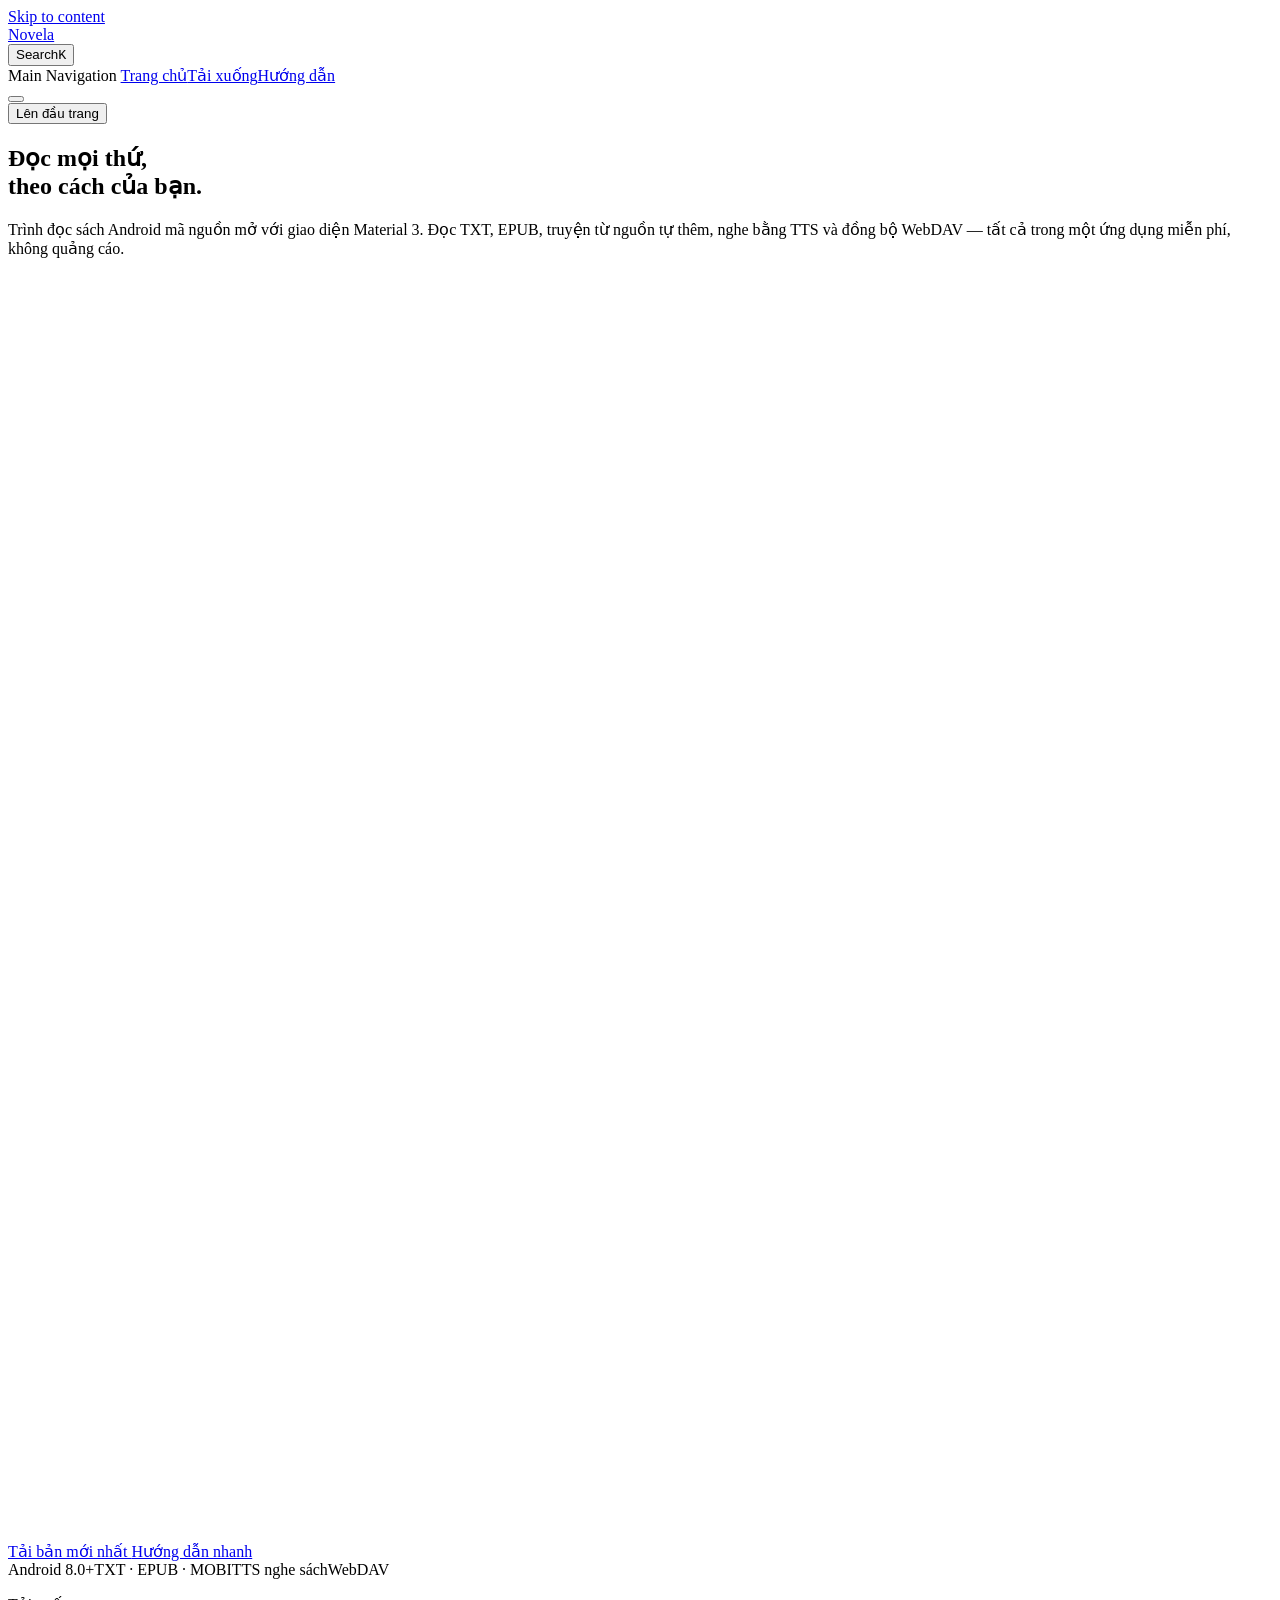
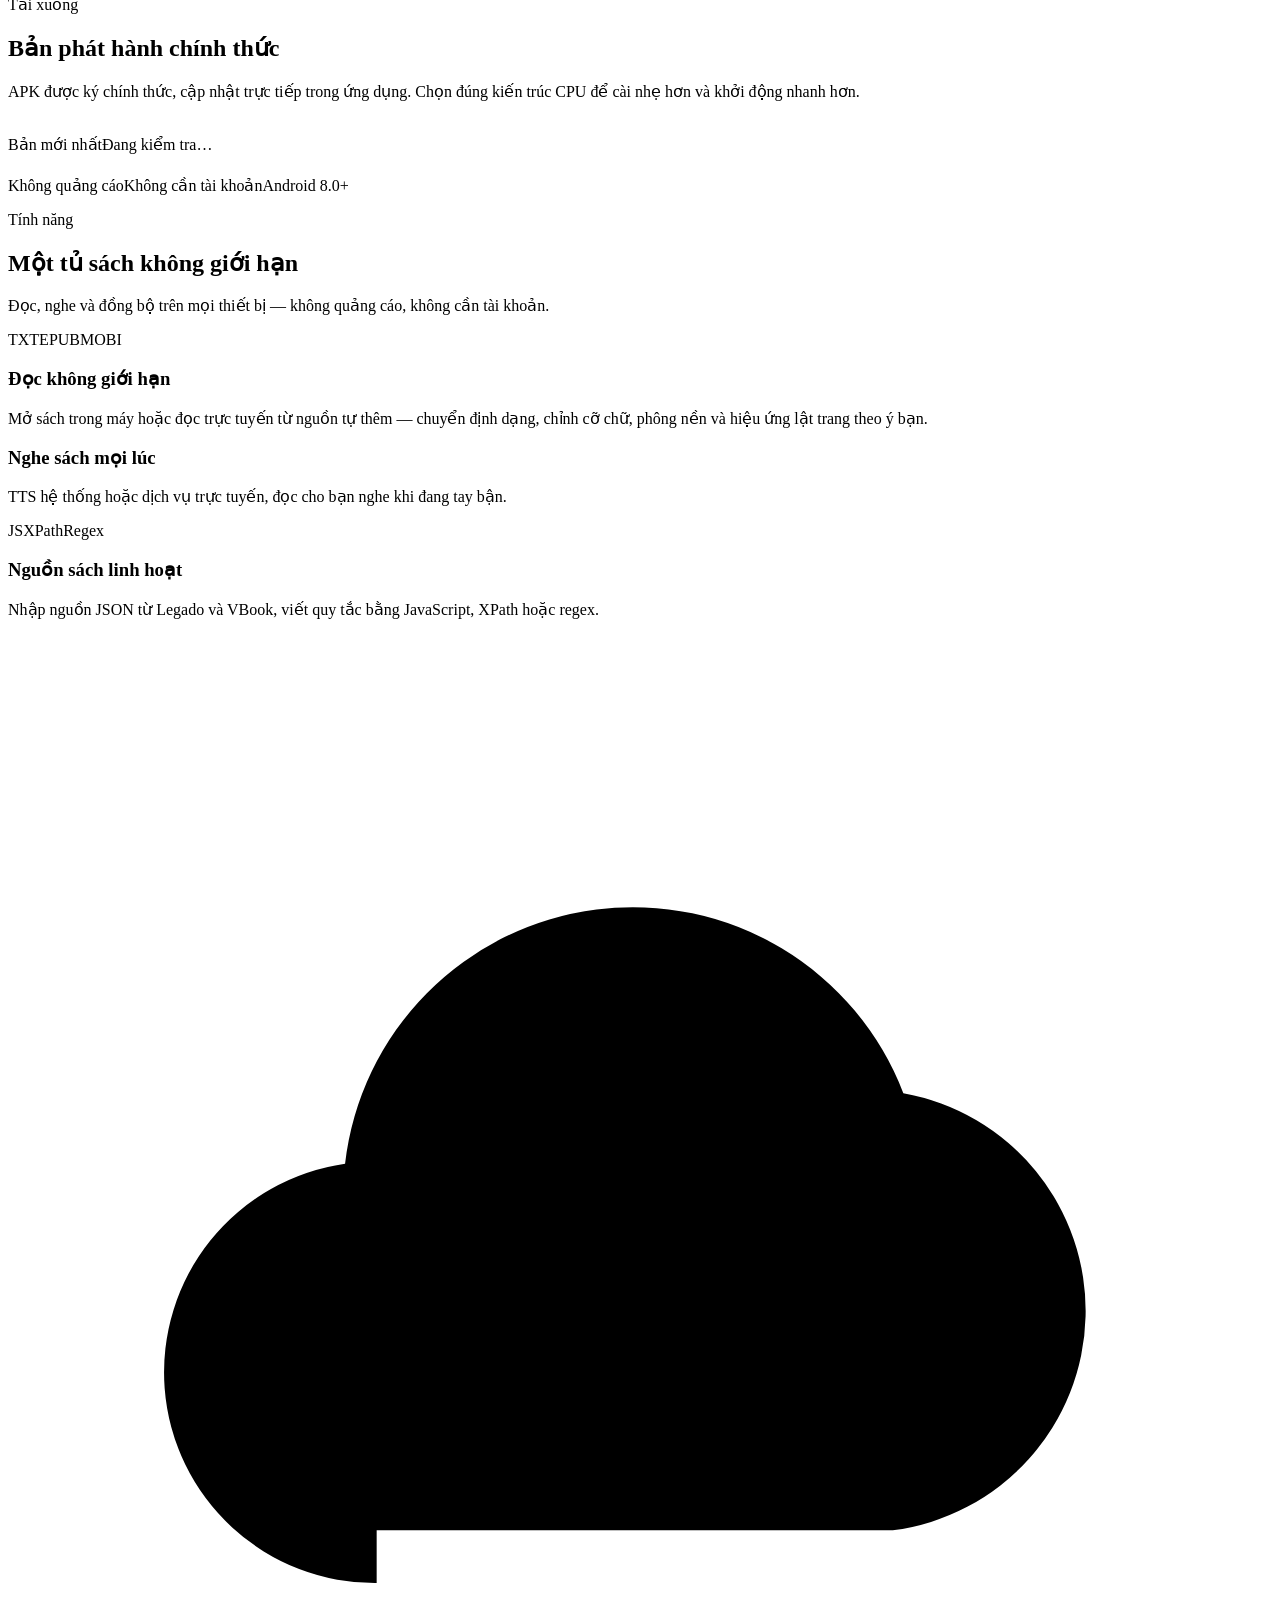
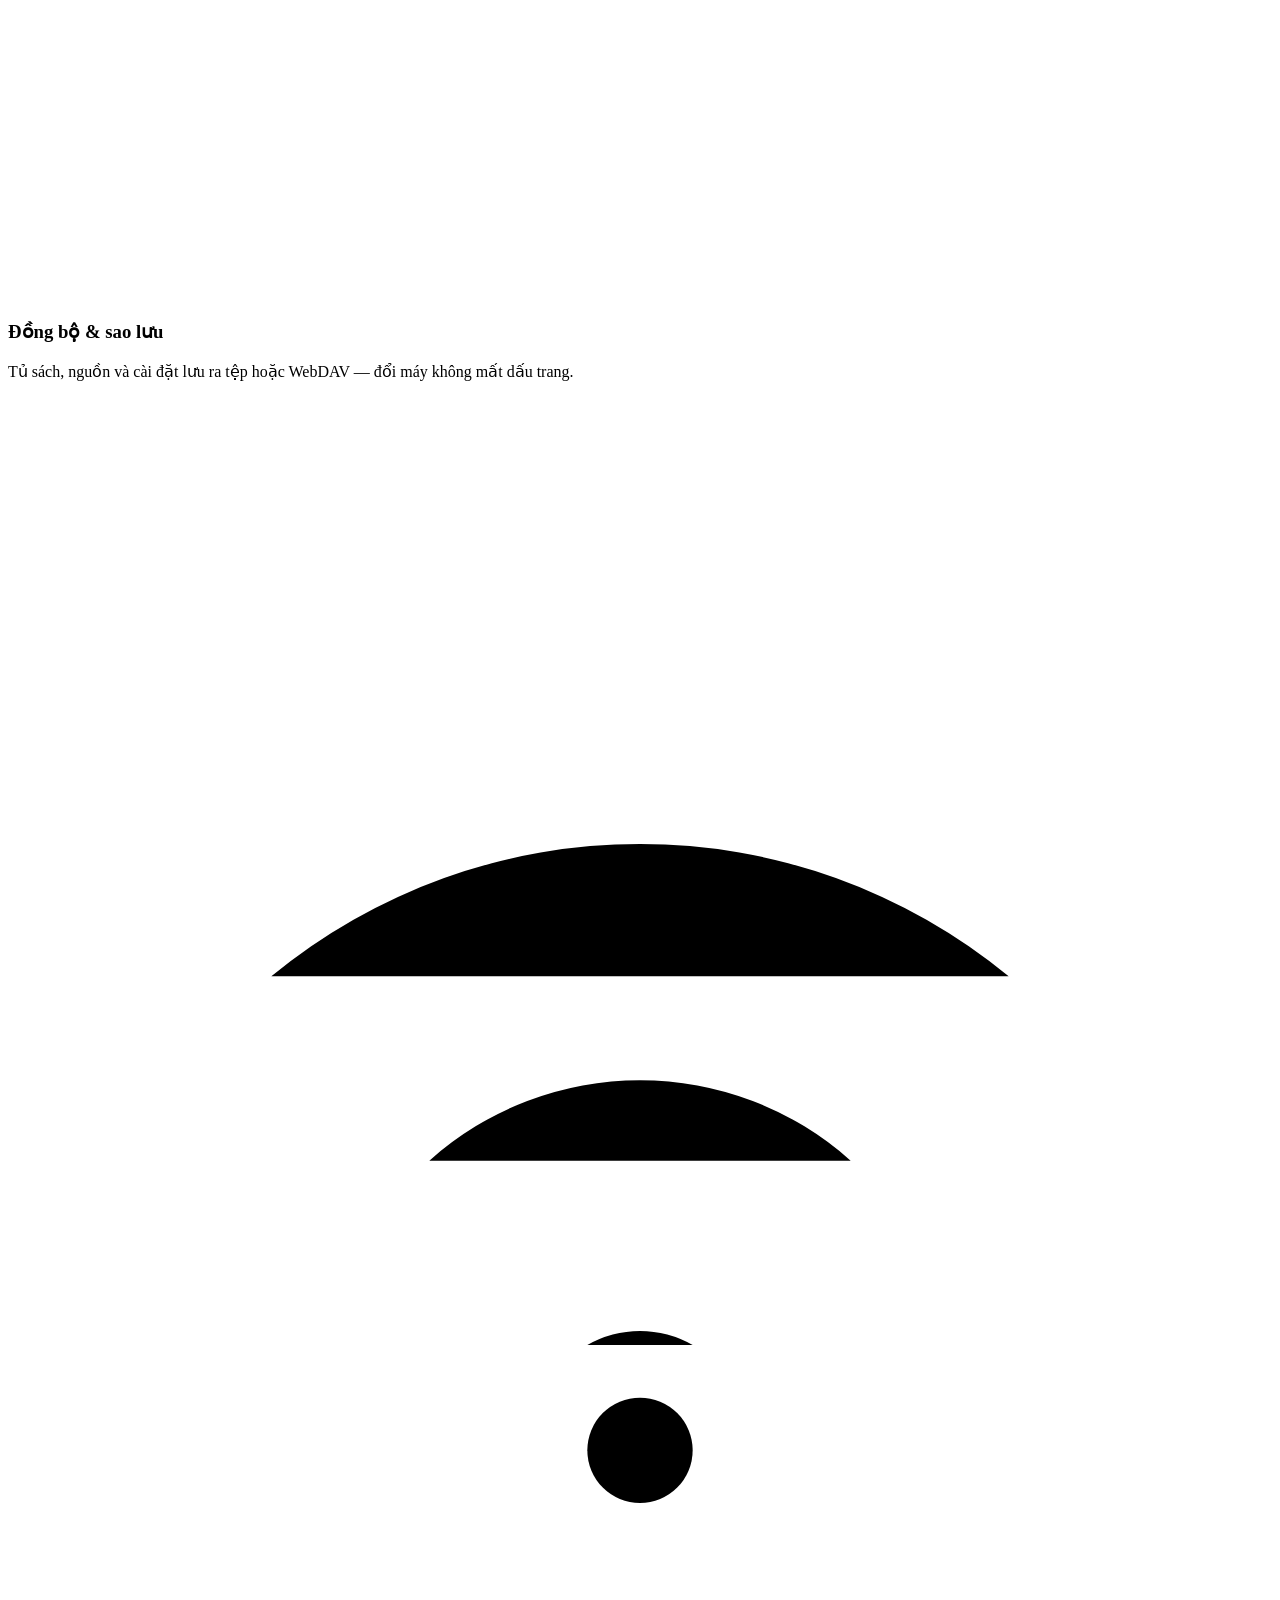
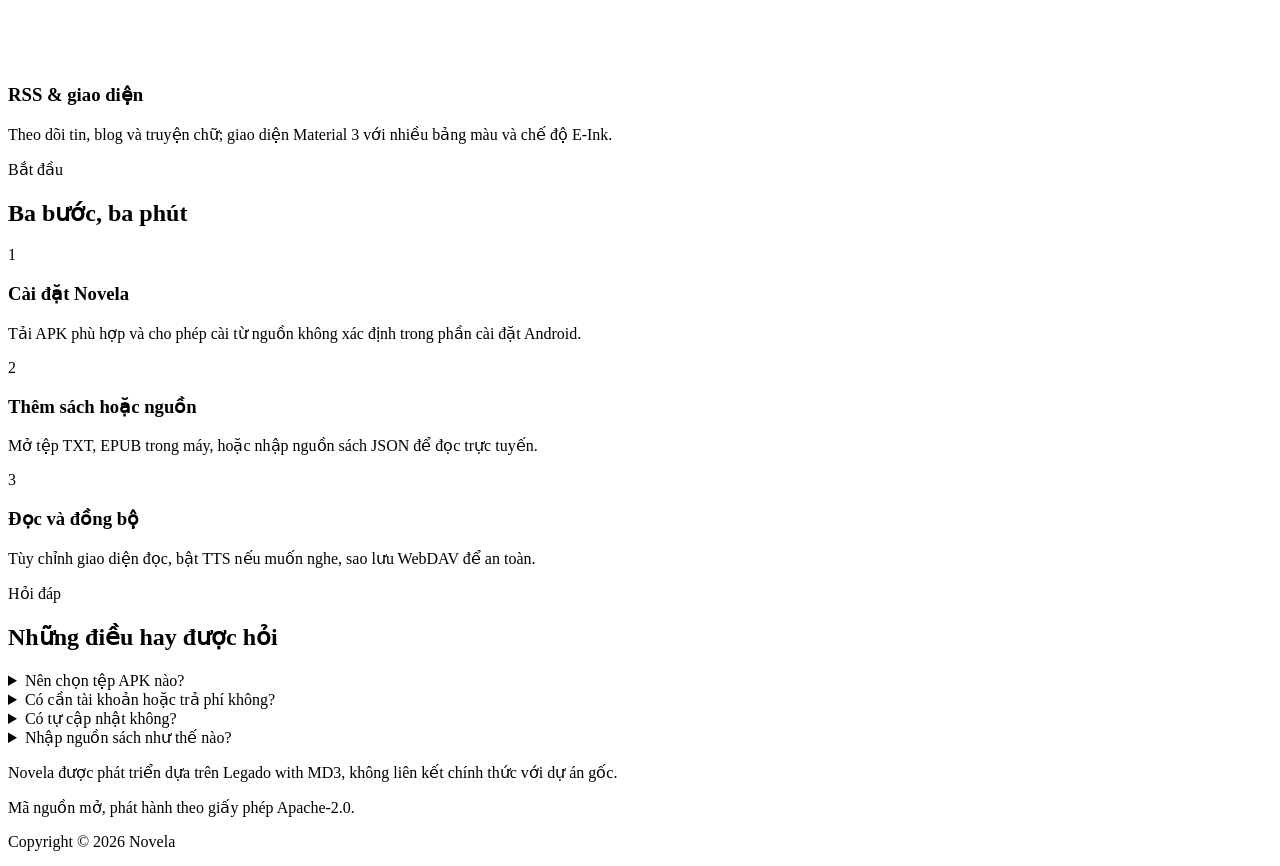
==== index.html @ 4a3eea5a "deploy: 1e1b2d13a7cb33dbf49ea534e05d62e4d30c5ebe hongtrantiende/Novela@1e1b2d13a7cb33dbf49ea534e05d6" ====
<!DOCTYPE html>
<html lang="vi" dir="ltr">
  <head>
    <meta charset="utf-8">
    <meta name="viewport" content="width=device-width,initial-scale=1">
    <title>Novela</title>
    <meta name="description" content="Novela — trình đọc sách Android mã nguồn mở, giao diện Material 3, hỗ trợ TXT, EPUB, nguồn sách tùy chỉnh, RSS, TTS và WebDAV.">
    <meta name="generator" content="VitePress v1.6.4">
    <link rel="preload stylesheet" href="/novela-app/assets/style.BL1ru2hk.css" as="style">
    <link rel="preload stylesheet" href="/novela-app/vp-icons.css" as="style">
    
    <script type="module" src="/novela-app/assets/app.DC7sbds7.js"></script>
    <link rel="preload" href="/novela-app/assets/inter-roman-latin.Di8DUHzh.woff2" as="font" type="font/woff2" crossorigin="">
    <link rel="modulepreload" href="/novela-app/assets/chunks/theme.BxGhHaJ1.js">
    <link rel="modulepreload" href="/novela-app/assets/chunks/framework.BSpkaxTm.js">
    <link rel="modulepreload" href="/novela-app/assets/index.md.KZwaTsbX.lean.js">
    <link rel="icon" type="image/svg+xml" href="/novela-app/favicon.svg">
    <meta name="theme-color" content="#980824">
    <meta property="og:type" content="website">
    <meta property="og:title" content="Novela">
    <meta property="og:description" content="Trình đọc sách Android mã nguồn mở. Đọc mọi thứ, theo cách của bạn.">
    <link rel="preconnect" href="https://fonts.googleapis.com">
    <link rel="preconnect" href="https://fonts.gstatic.com" crossorigin="">
    <link rel="stylesheet" href="https://fonts.googleapis.com/css2?family=Be+Vietnam+Pro:wght@400;500;600;700&amp;family=Fraunces:opsz,wght@9..144,500;9..144,600;9..144,700&amp;display=swap">
    <script id="check-mac-os">document.documentElement.classList.toggle("mac",/Mac|iPhone|iPod|iPad/i.test(navigator.platform));</script>
  </head>
  <body>
    <div id="app"><div class="Layout" data-v-d8b57b2d><!--[--><!--]--><!--[--><span tabindex="-1" data-v-fcbfc0e0></span><a href="#VPContent" class="VPSkipLink visually-hidden" data-v-fcbfc0e0>Skip to content</a><!--]--><!----><header class="VPNav" data-v-d8b57b2d data-v-7ad780c2><div class="VPNavBar" data-v-7ad780c2 data-v-9fd4d1dd><div class="wrapper" data-v-9fd4d1dd><div class="container" data-v-9fd4d1dd><div class="title" data-v-9fd4d1dd><div class="VPNavBarTitle" data-v-9fd4d1dd data-v-9f43907a><a class="title" href="/novela-app/" data-v-9f43907a><!--[--><!--]--><!--[--><img class="VPImage logo" src="/novela-app/logo.svg" alt data-v-ab19afbb><!--]--><span data-v-9f43907a>Novela</span><!--[--><!--]--></a></div></div><div class="content" data-v-9fd4d1dd><div class="content-body" data-v-9fd4d1dd><!--[--><!--]--><div class="VPNavBarSearch search" data-v-9fd4d1dd><!--[--><!----><div id="local-search"><button type="button" class="DocSearch DocSearch-Button" aria-label="Search"><span class="DocSearch-Button-Container"><span class="vp-icon DocSearch-Search-Icon"></span><span class="DocSearch-Button-Placeholder">Search</span></span><span class="DocSearch-Button-Keys"><kbd class="DocSearch-Button-Key"></kbd><kbd class="DocSearch-Button-Key">K</kbd></span></button></div><!--]--></div><nav aria-labelledby="main-nav-aria-label" class="VPNavBarMenu menu" data-v-9fd4d1dd data-v-afb2845e><span id="main-nav-aria-label" class="visually-hidden" data-v-afb2845e> Main Navigation </span><!--[--><!--[--><a class="VPLink link VPNavBarMenuLink active" href="/novela-app/" tabindex="0" data-v-afb2845e data-v-815115f5><!--[--><span data-v-815115f5>Trang chủ</span><!--]--></a><!--]--><!--[--><a class="VPLink link VPNavBarMenuLink" href="/novela-app/download.html" tabindex="0" data-v-afb2845e data-v-815115f5><!--[--><span data-v-815115f5>Tải xuống</span><!--]--></a><!--]--><!--[--><a class="VPLink link VPNavBarMenuLink" href="/novela-app/guide/" tabindex="0" data-v-afb2845e data-v-815115f5><!--[--><span data-v-815115f5>Hướng dẫn</span><!--]--></a><!--]--><!--]--></nav><!----><!----><!----><!----><!--[--><!--]--><button type="button" class="VPNavBarHamburger hamburger" aria-label="mobile navigation" aria-expanded="false" aria-controls="VPNavScreen" data-v-9fd4d1dd data-v-6bee1efd><span class="container" data-v-6bee1efd><span class="top" data-v-6bee1efd></span><span class="middle" data-v-6bee1efd></span><span class="bottom" data-v-6bee1efd></span></span></button></div></div></div></div><div class="divider" data-v-9fd4d1dd><div class="divider-line" data-v-9fd4d1dd></div></div></div><!----></header><div class="VPLocalNav empty fixed" data-v-d8b57b2d data-v-2488c25a><div class="container" data-v-2488c25a><!----><div class="VPLocalNavOutlineDropdown" style="--vp-vh:0px;" data-v-2488c25a data-v-6b867909><button data-v-6b867909>Lên đầu trang</button><!----></div></div></div><!----><div class="VPContent" id="VPContent" data-v-d8b57b2d data-v-9a6c75ad><div class="VPPage" data-v-9a6c75ad><!--[--><!--]--><div style="position:relative;"><div><section class="novela-hero"><div class="novela-wrap novela-hero-single"><h1> Đọc mọi thứ,<br><span class="h-accent">theo cách của bạn.</span></h1><p class="h-sub"> Trình đọc sách Android mã nguồn mở với giao diện Material 3. Đọc TXT, EPUB, truyện từ nguồn tự thêm, nghe bằng TTS và đồng bộ WebDAV — tất cả trong một ứng dụng miễn phí, không quảng cáo. </p><div class="h-actions"><a href="/novela-app/download" class="novela-btn primary"><svg viewBox="0 0 24 24" aria-hidden="true"><path d="M12 3v12m0 0 4.5-4.5M12 15l-4.5-4.5M5 20h14"></path></svg> Tải bản mới nhất </a><a href="/novela-app/guide/" class="novela-btn ghost">Hướng dẫn nhanh</a></div><div class="novela-chips"><span class="novela-chip">Android 8.0+</span><span class="novela-chip">TXT · EPUB · MOBI</span><span class="novela-chip">TTS nghe sách</span><span class="novela-chip">WebDAV</span></div></div></section><section class="novela-section" id="tai-xuong"><div class="novela-wrap"><div class="novela-head n-reveal"><p class="eyebrow">Tải xuống</p><h2>Bản phát hành chính thức</h2><p class="lead"> APK được ký chính thức, cập nhật trực tiếp trong ứng dụng. Chọn đúng kiến trúc CPU để cài nhẹ hơn và khởi động nhanh hơn. </p></div><div class="n-reveal" style="--d:120ms;"><article class="rl-card" data-v-81e535d7><div class="rl-head" data-v-81e535d7><img class="rl-icon" src="/novela-app/logo.svg" alt="" data-v-81e535d7><div class="rl-ver" data-v-81e535d7><span class="rl-badge" data-v-81e535d7>Bản mới nhất</span><span class="rl-num" data-v-81e535d7>Đang kiểm tra…</span><!----></div></div><div class="rl-list" aria-hidden="true" data-v-81e535d7><!--[--><div class="rl-row rl-skeleton" data-v-81e535d7></div><div class="rl-row rl-skeleton" data-v-81e535d7></div><div class="rl-row rl-skeleton" data-v-81e535d7></div><!--]--></div></article></div><div class="novela-chips" style="margin-top:22px;"><span class="novela-chip">Không quảng cáo</span><span class="novela-chip">Không cần tài khoản</span><span class="novela-chip">Android 8.0+</span></div></div></section><section class="novela-section alt" id="tinh-nang"><div class="novela-wrap"><div class="novela-head n-reveal"><p class="eyebrow">Tính năng</p><h2>Một tủ sách không giới hạn</h2><p class="lead"> Đọc, nghe và đồng bộ trên mọi thiết bị — không quảng cáo, không cần tài khoản. </p></div><div class="novela-bento"><article class="nb-card wide n-reveal"><div class="nb-type"><span class="t1">TXT</span><span class="tdot"></span><span class="t2">EPUB</span><span class="tdot"></span><span class="t3">MOBI</span></div><h3>Đọc không giới hạn</h3><p>Mở sách trong máy hoặc đọc trực tuyến từ nguồn tự thêm — chuyển định dạng, chỉnh cỡ chữ, phông nền và hiệu ứng lật trang theo ý bạn.</p></article><article class="nb-card n-reveal" style="--d:70ms;"><div class="nb-eq"><i></i><i></i><i></i><i></i><i></i><i></i></div><h3>Nghe sách mọi lúc</h3><p>TTS hệ thống hoặc dịch vụ trực tuyến, đọc cho bạn nghe khi đang tay bận.</p></article><article class="nb-card n-reveal"><div class="nb-mono"><span>JS</span><span>XPath</span><span>Regex</span></div><h3>Nguồn sách linh hoạt</h3><p>Nhập nguồn JSON từ Legado và VBook, viết quy tắc bằng JavaScript, XPath hoặc regex.</p></article><article class="nb-card n-reveal" style="--d:70ms;"><div class="nb-glyph"><svg viewBox="0 0 24 24"><path d="M7 18a4 4 0 0 1-.6-7.96A5.5 5.5 0 0 1 17 8.7 4.2 4.2 0 0 1 16.8 17H7Z"></path><path d="M12 11v5m0 0-2-2m2 2 2-2"></path></svg></div><h3>Đồng bộ &amp; sao lưu</h3><p>Tủ sách, nguồn và cài đặt lưu ra tệp hoặc WebDAV — đổi máy không mất dấu trang.</p></article><article class="nb-card n-reveal" style="--d:140ms;"><div class="nb-row"><svg class="nb-ic" viewBox="0 0 24 24"><path d="M5 11a11 11 0 0 1 14 0M8 14.5a6 6 0 0 1 8 0M11 18a2 2 0 0 1 2 0"></path><circle cx="12" cy="20" r="1"></circle></svg><span class="nb-dots"><i></i><i></i><i></i><i></i></span></div><h3>RSS &amp; giao diện</h3><p>Theo dõi tin, blog và truyện chữ; giao diện Material 3 với nhiều bảng màu và chế độ E-Ink.</p></article></div></div></section><section class="novela-section" id="bat-dau"><div class="novela-wrap"><div class="novela-head n-reveal"><p class="eyebrow">Bắt đầu</p><h2>Ba bước, ba phút</h2></div><div class="novela-steps"><article class="novela-step n-reveal"><span class="s-num">1</span><div class="s-inner"><h3>Cài đặt Novela</h3><p>Tải APK phù hợp và cho phép cài từ nguồn không xác định trong phần cài đặt Android.</p></div></article><article class="novela-step n-reveal" style="--d:120ms;"><span class="s-num">2</span><div class="s-inner"><h3>Thêm sách hoặc nguồn</h3><p>Mở tệp TXT, EPUB trong máy, hoặc nhập nguồn sách JSON để đọc trực tuyến.</p></div></article><article class="novela-step n-reveal" style="--d:240ms;"><span class="s-num">3</span><div class="s-inner"><h3>Đọc và đồng bộ</h3><p>Tùy chỉnh giao diện đọc, bật TTS nếu muốn nghe, sao lưu WebDAV để an toàn.</p></div></article></div></div></section><section class="novela-section" id="hoi-dap"><div class="novela-wrap"><div class="novela-head n-reveal"><p class="eyebrow">Hỏi đáp</p><h2>Những điều hay được hỏi</h2></div><div class="novela-faq n-reveal" style="--d:100ms;"><details><summary>Nên chọn tệp APK nào?</summary><div class="faq-body"> Điện thoại hiện đại hãy chọn <strong>ARM64</strong>. Thiếu hướng dẫn: vào Cài đặt → Giới thiệu điện thoại, nếu ghi 64-bit thì dùng ARM64, còn lại chọn ARMv7. <strong>Universal</strong> cài được trên mọi thiết bị nhưng dung lượng lớn hơn. </div></details><details><summary>Có cần tài khoản hoặc trả phí không?</summary><div class="faq-body"> Không. Novela hoàn toàn miễn phí, không quảng cáo, không thu thập dữ liệu và phát hành theo giấy phép Apache-2.0. </div></details><details><summary>Có tự cập nhật không?</summary><div class="faq-body"> Có. Novela kiểm tra và tải bản mới trực tiếp bên trong ứng dụng. </div></details><details><summary>Nhập nguồn sách như thế nào?</summary><div class="faq-body"> Dán hoặc nhập tệp JSON của nguồn từ Legado, VBook hoặc nguồn chia sẻ cộng đồng. Phần <a href="/novela-app/download">hướng dẫn nhanh</a> có ví dụ từng bước. </div></details></div></div></section><section class="novela-section"><div class="novela-wrap"><div class="novela-foot n-reveal"><div class="rule"></div><p> Novela được phát triển dựa trên Legado with MD3, không liên kết chính thức với dự án gốc. </p></div></div></section></div></div><!--[--><!--]--></div></div><footer class="VPFooter" data-v-d8b57b2d data-v-566314d4><div class="container" data-v-566314d4><p class="message" data-v-566314d4>Mã nguồn mở, phát hành theo giấy phép Apache-2.0.</p><p class="copyright" data-v-566314d4>Copyright © 2026 Novela</p></div></footer><!--[--><!--]--></div></div>
    <script>window.__VP_HASH_MAP__=JSON.parse("{\"download.md\":\"CBiii-Yj\",\"guide_index.md\":\"QadvGb7z\",\"index.md\":\"KZwaTsbX\"}");window.__VP_SITE_DATA__=JSON.parse("{\"lang\":\"vi\",\"dir\":\"ltr\",\"title\":\"Novela\",\"description\":\"Novela — trình đọc sách Android mã nguồn mở, giao diện Material 3, hỗ trợ TXT, EPUB, nguồn sách tùy chỉnh, RSS, TTS và WebDAV.\",\"base\":\"/novela-app/\",\"head\":[],\"router\":{\"prefetchLinks\":true},\"appearance\":false,\"themeConfig\":{\"logo\":\"/logo.svg\",\"siteTitle\":\"Novela\",\"nav\":[{\"text\":\"Trang chủ\",\"link\":\"/\"},{\"text\":\"Tải xuống\",\"link\":\"/download\"},{\"text\":\"Hướng dẫn\",\"link\":\"/guide/\"}],\"sidebar\":{\"/guide/\":[{\"text\":\"Bắt đầu\",\"items\":[{\"text\":\"Cài đặt & cập nhật\",\"link\":\"/download\"},{\"text\":\"Hướng dẫn nhanh\",\"link\":\"/guide/\"}]}]},\"footer\":{\"message\":\"Mã nguồn mở, phát hành theo giấy phép Apache-2.0.\",\"copyright\":\"Copyright © 2026 Novela\"},\"search\":{\"provider\":\"local\"},\"outline\":{\"level\":[2,3],\"label\":\"Trên trang này\"},\"docFooter\":{\"prev\":\"Trang trước\",\"next\":\"Trang sau\"},\"returnToTopLabel\":\"Lên đầu trang\",\"sidebarMenuLabel\":\"Mục lục\",\"darkModeSwitchLabel\":\"Giao diện\",\"lightModeSwitchTitle\":\"Chuyển sang giao diện sáng\",\"darkModeSwitchTitle\":\"Chuyển sang giao diện tối\"},\"locales\":{},\"scrollOffset\":134,\"cleanUrls\":false}");</script>
    
  </body>
</html>
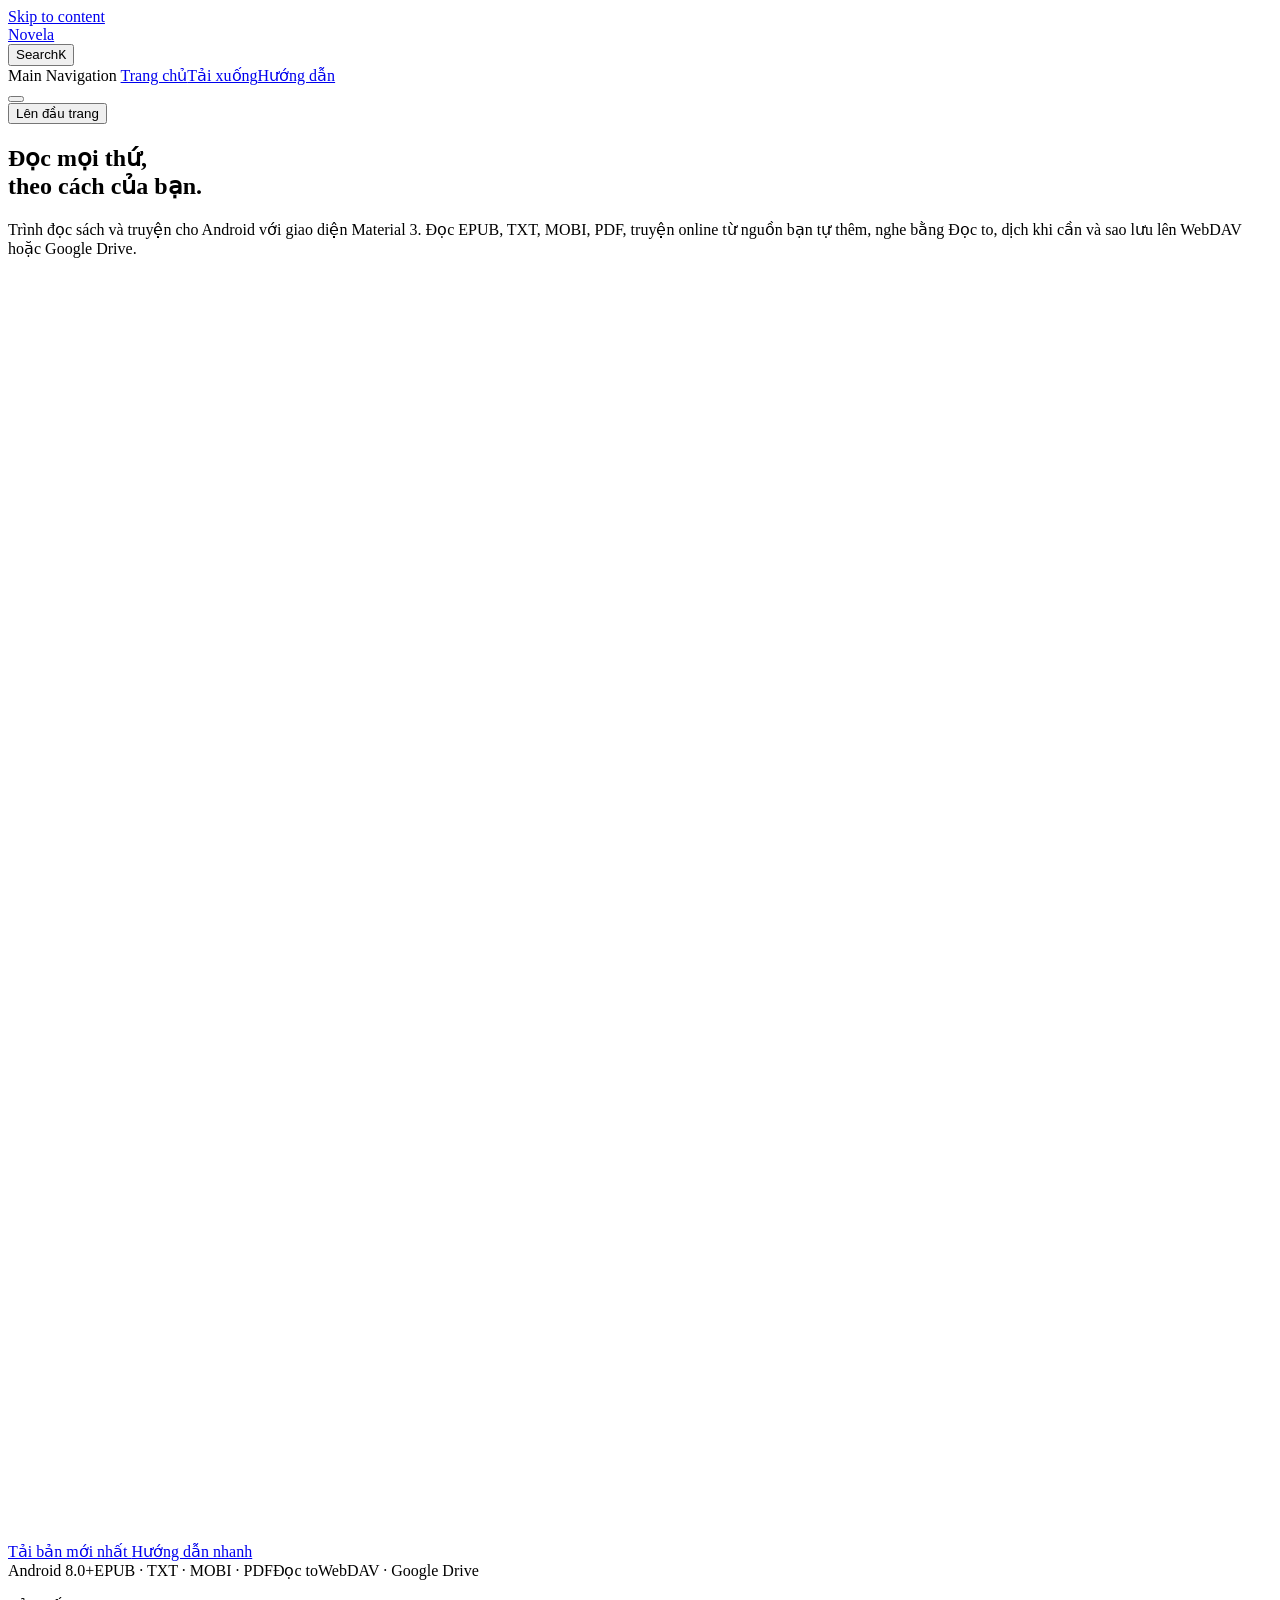
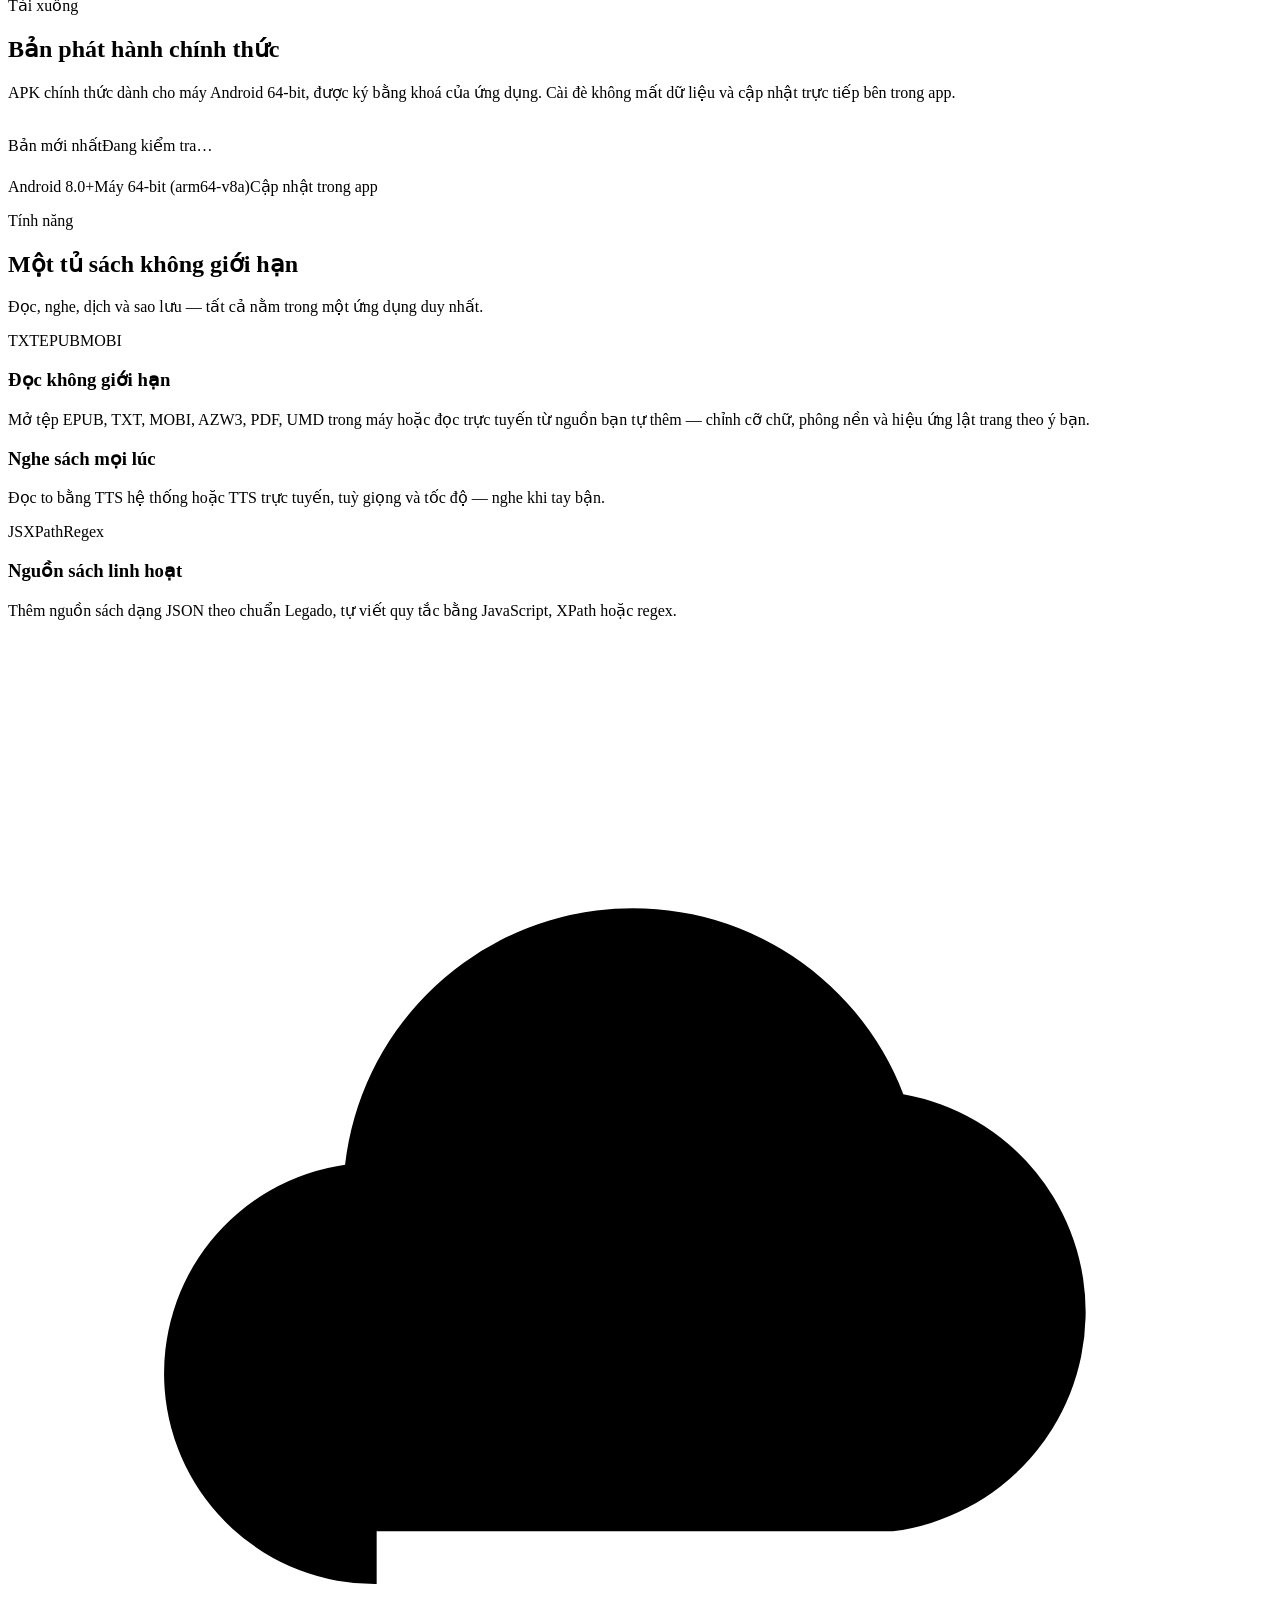
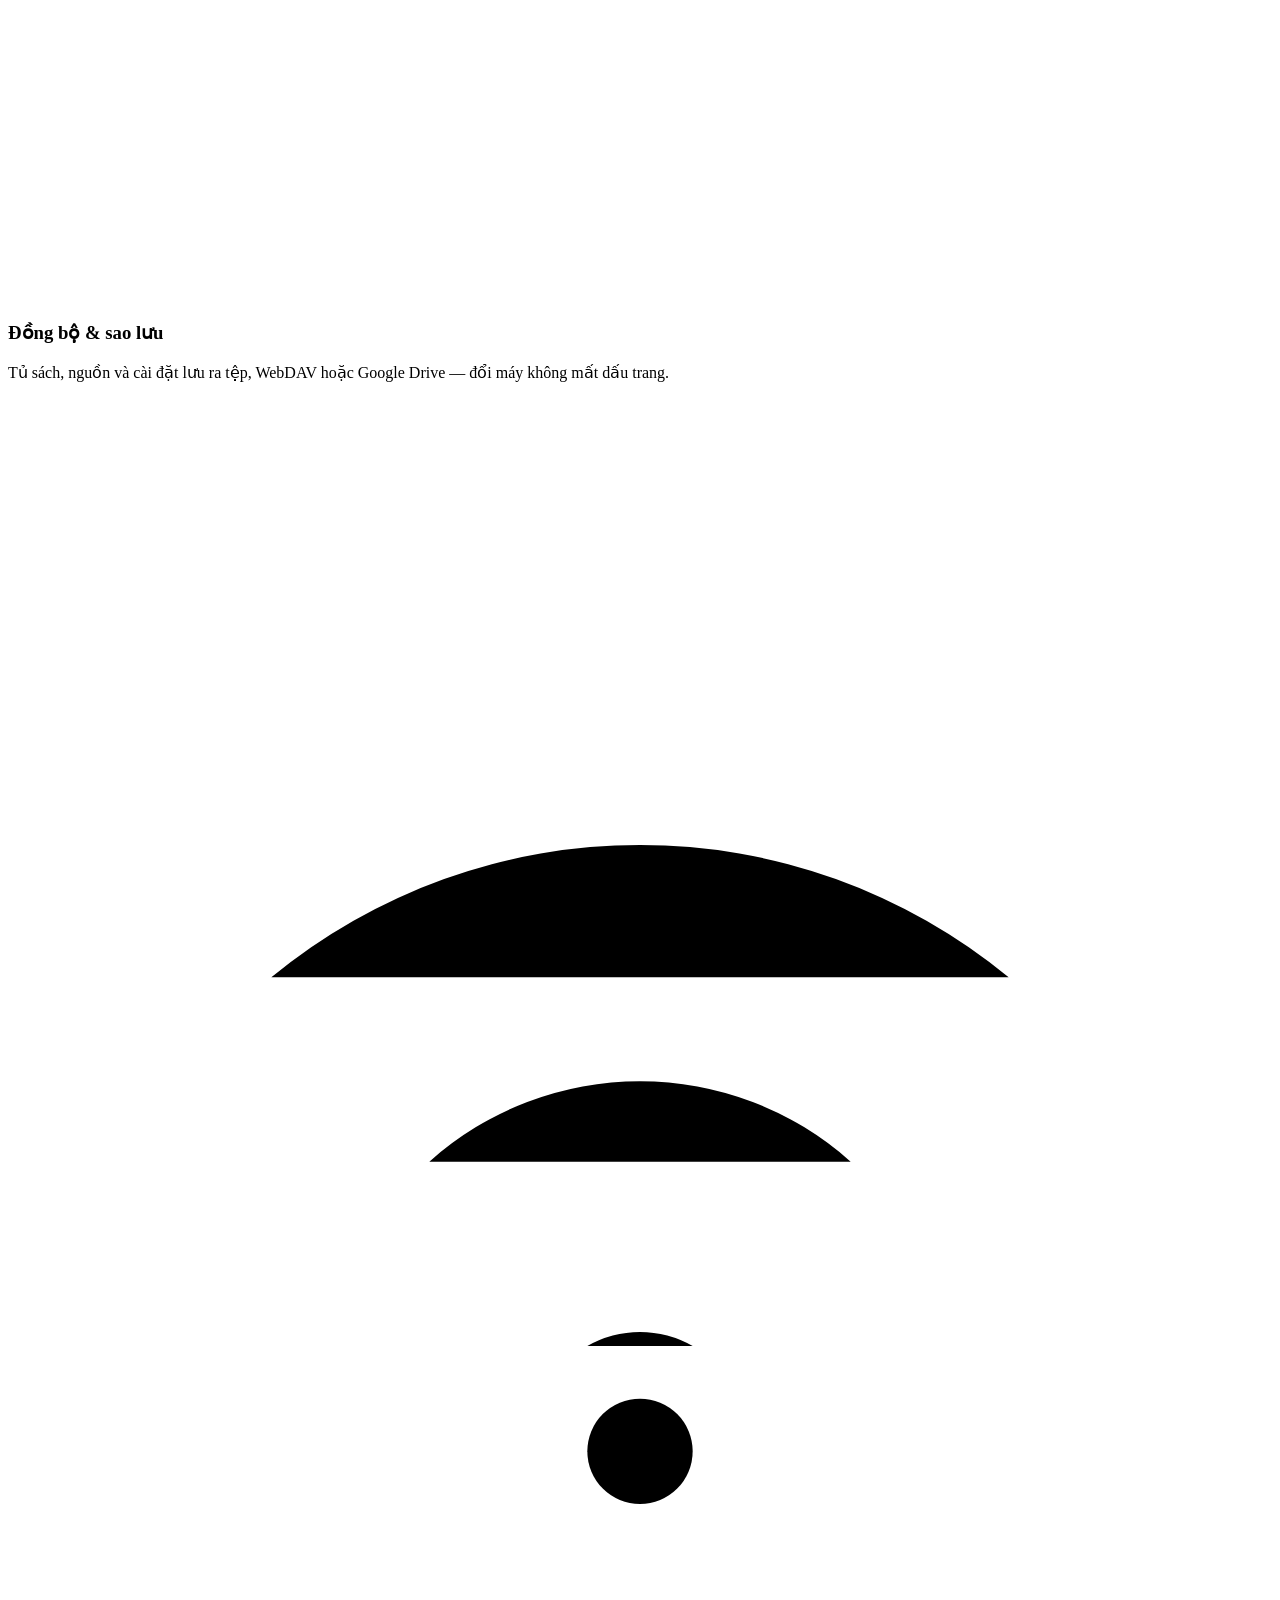
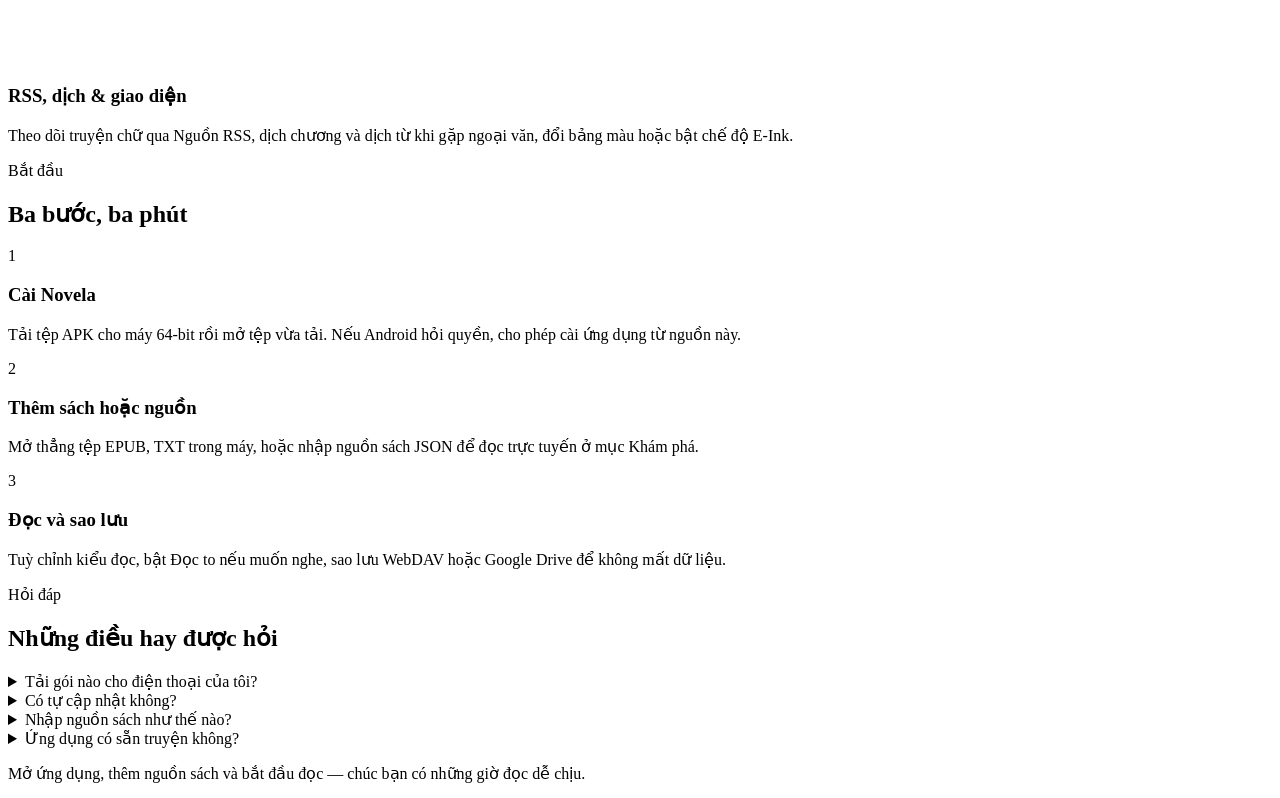
==== commit d002e619: "docs(site): viet lai noi dung theo ban hien tai - Xoac moi de cap nguon VBook: chi con nguon sach da" ====
--- a/index.html
+++ b/index.html
@@ -4,7 +4,7 @@
     <meta charset="utf-8">
     <meta name="viewport" content="width=device-width,initial-scale=1">
     <title>Novela</title>
-    <meta name="description" content="Novela — trình đọc sách Android mã nguồn mở, giao diện Material 3, hỗ trợ TXT, EPUB, nguồn sách tùy chỉnh, RSS, TTS và WebDAV.">
+    <meta name="description" content="Novela — trình đọc sách và truyện cho Android, giao diện Material 3, hỗ trợ EPUB, TXT, MOBI, PDF, nguồn sách tùy chỉnh, RSS, đọc to và sao lưu WebDAV, Google Drive.">
     <meta name="generator" content="VitePress v1.6.4">
     <link rel="preload stylesheet" href="/novela-app/assets/style.BL1ru2hk.css" as="style">
     <link rel="preload stylesheet" href="/novela-app/vp-icons.css" as="style">
@@ -18,15 +18,15 @@
     <meta name="theme-color" content="#980824">
     <meta property="og:type" content="website">
     <meta property="og:title" content="Novela">
-    <meta property="og:description" content="Trình đọc sách Android mã nguồn mở. Đọc mọi thứ, theo cách của bạn.">
+    <meta property="og:description" content="Trình đọc sách và truyện cho Android, giao diện Material 3. Đọc mọi thứ, theo cách của bạn.">
     <link rel="preconnect" href="https://fonts.googleapis.com">
     <link rel="preconnect" href="https://fonts.gstatic.com" crossorigin="">
     <link rel="stylesheet" href="https://fonts.googleapis.com/css2?family=Be+Vietnam+Pro:wght@400;500;600;700&amp;family=Fraunces:opsz,wght@9..144,500;9..144,600;9..144,700&amp;display=swap">
     <script id="check-mac-os">document.documentElement.classList.toggle("mac",/Mac|iPhone|iPod|iPad/i.test(navigator.platform));</script>
   </head>
   <body>
-    <div id="app"><div class="Layout" data-v-d8b57b2d><!--[--><!--]--><!--[--><span tabindex="-1" data-v-fcbfc0e0></span><a href="#VPContent" class="VPSkipLink visually-hidden" data-v-fcbfc0e0>Skip to content</a><!--]--><!----><header class="VPNav" data-v-d8b57b2d data-v-7ad780c2><div class="VPNavBar" data-v-7ad780c2 data-v-9fd4d1dd><div class="wrapper" data-v-9fd4d1dd><div class="container" data-v-9fd4d1dd><div class="title" data-v-9fd4d1dd><div class="VPNavBarTitle" data-v-9fd4d1dd data-v-9f43907a><a class="title" href="/novela-app/" data-v-9f43907a><!--[--><!--]--><!--[--><img class="VPImage logo" src="/novela-app/logo.svg" alt data-v-ab19afbb><!--]--><span data-v-9f43907a>Novela</span><!--[--><!--]--></a></div></div><div class="content" data-v-9fd4d1dd><div class="content-body" data-v-9fd4d1dd><!--[--><!--]--><div class="VPNavBarSearch search" data-v-9fd4d1dd><!--[--><!----><div id="local-search"><button type="button" class="DocSearch DocSearch-Button" aria-label="Search"><span class="DocSearch-Button-Container"><span class="vp-icon DocSearch-Search-Icon"></span><span class="DocSearch-Button-Placeholder">Search</span></span><span class="DocSearch-Button-Keys"><kbd class="DocSearch-Button-Key"></kbd><kbd class="DocSearch-Button-Key">K</kbd></span></button></div><!--]--></div><nav aria-labelledby="main-nav-aria-label" class="VPNavBarMenu menu" data-v-9fd4d1dd data-v-afb2845e><span id="main-nav-aria-label" class="visually-hidden" data-v-afb2845e> Main Navigation </span><!--[--><!--[--><a class="VPLink link VPNavBarMenuLink active" href="/novela-app/" tabindex="0" data-v-afb2845e data-v-815115f5><!--[--><span data-v-815115f5>Trang chủ</span><!--]--></a><!--]--><!--[--><a class="VPLink link VPNavBarMenuLink" href="/novela-app/download.html" tabindex="0" data-v-afb2845e data-v-815115f5><!--[--><span data-v-815115f5>Tải xuống</span><!--]--></a><!--]--><!--[--><a class="VPLink link VPNavBarMenuLink" href="/novela-app/guide/" tabindex="0" data-v-afb2845e data-v-815115f5><!--[--><span data-v-815115f5>Hướng dẫn</span><!--]--></a><!--]--><!--]--></nav><!----><!----><!----><!----><!--[--><!--]--><button type="button" class="VPNavBarHamburger hamburger" aria-label="mobile navigation" aria-expanded="false" aria-controls="VPNavScreen" data-v-9fd4d1dd data-v-6bee1efd><span class="container" data-v-6bee1efd><span class="top" data-v-6bee1efd></span><span class="middle" data-v-6bee1efd></span><span class="bottom" data-v-6bee1efd></span></span></button></div></div></div></div><div class="divider" data-v-9fd4d1dd><div class="divider-line" data-v-9fd4d1dd></div></div></div><!----></header><div class="VPLocalNav empty fixed" data-v-d8b57b2d data-v-2488c25a><div class="container" data-v-2488c25a><!----><div class="VPLocalNavOutlineDropdown" style="--vp-vh:0px;" data-v-2488c25a data-v-6b867909><button data-v-6b867909>Lên đầu trang</button><!----></div></div></div><!----><div class="VPContent" id="VPContent" data-v-d8b57b2d data-v-9a6c75ad><div class="VPPage" data-v-9a6c75ad><!--[--><!--]--><div style="position:relative;"><div><section class="novela-hero"><div class="novela-wrap novela-hero-single"><h1> Đọc mọi thứ,<br><span class="h-accent">theo cách của bạn.</span></h1><p class="h-sub"> Trình đọc sách Android mã nguồn mở với giao diện Material 3. Đọc TXT, EPUB, truyện từ nguồn tự thêm, nghe bằng TTS và đồng bộ WebDAV — tất cả trong một ứng dụng miễn phí, không quảng cáo. </p><div class="h-actions"><a href="/novela-app/download" class="novela-btn primary"><svg viewBox="0 0 24 24" aria-hidden="true"><path d="M12 3v12m0 0 4.5-4.5M12 15l-4.5-4.5M5 20h14"></path></svg> Tải bản mới nhất </a><a href="/novela-app/guide/" class="novela-btn ghost">Hướng dẫn nhanh</a></div><div class="novela-chips"><span class="novela-chip">Android 8.0+</span><span class="novela-chip">TXT · EPUB · MOBI</span><span class="novela-chip">TTS nghe sách</span><span class="novela-chip">WebDAV</span></div></div></section><section class="novela-section" id="tai-xuong"><div class="novela-wrap"><div class="novela-head n-reveal"><p class="eyebrow">Tải xuống</p><h2>Bản phát hành chính thức</h2><p class="lead"> APK được ký chính thức, cập nhật trực tiếp trong ứng dụng. Chọn đúng kiến trúc CPU để cài nhẹ hơn và khởi động nhanh hơn. </p></div><div class="n-reveal" style="--d:120ms;"><article class="rl-card" data-v-81e535d7><div class="rl-head" data-v-81e535d7><img class="rl-icon" src="/novela-app/logo.svg" alt="" data-v-81e535d7><div class="rl-ver" data-v-81e535d7><span class="rl-badge" data-v-81e535d7>Bản mới nhất</span><span class="rl-num" data-v-81e535d7>Đang kiểm tra…</span><!----></div></div><div class="rl-list" aria-hidden="true" data-v-81e535d7><!--[--><div class="rl-row rl-skeleton" data-v-81e535d7></div><div class="rl-row rl-skeleton" data-v-81e535d7></div><div class="rl-row rl-skeleton" data-v-81e535d7></div><!--]--></div></article></div><div class="novela-chips" style="margin-top:22px;"><span class="novela-chip">Không quảng cáo</span><span class="novela-chip">Không cần tài khoản</span><span class="novela-chip">Android 8.0+</span></div></div></section><section class="novela-section alt" id="tinh-nang"><div class="novela-wrap"><div class="novela-head n-reveal"><p class="eyebrow">Tính năng</p><h2>Một tủ sách không giới hạn</h2><p class="lead"> Đọc, nghe và đồng bộ trên mọi thiết bị — không quảng cáo, không cần tài khoản. </p></div><div class="novela-bento"><article class="nb-card wide n-reveal"><div class="nb-type"><span class="t1">TXT</span><span class="tdot"></span><span class="t2">EPUB</span><span class="tdot"></span><span class="t3">MOBI</span></div><h3>Đọc không giới hạn</h3><p>Mở sách trong máy hoặc đọc trực tuyến từ nguồn tự thêm — chuyển định dạng, chỉnh cỡ chữ, phông nền và hiệu ứng lật trang theo ý bạn.</p></article><article class="nb-card n-reveal" style="--d:70ms;"><div class="nb-eq"><i></i><i></i><i></i><i></i><i></i><i></i></div><h3>Nghe sách mọi lúc</h3><p>TTS hệ thống hoặc dịch vụ trực tuyến, đọc cho bạn nghe khi đang tay bận.</p></article><article class="nb-card n-reveal"><div class="nb-mono"><span>JS</span><span>XPath</span><span>Regex</span></div><h3>Nguồn sách linh hoạt</h3><p>Nhập nguồn JSON từ Legado và VBook, viết quy tắc bằng JavaScript, XPath hoặc regex.</p></article><article class="nb-card n-reveal" style="--d:70ms;"><div class="nb-glyph"><svg viewBox="0 0 24 24"><path d="M7 18a4 4 0 0 1-.6-7.96A5.5 5.5 0 0 1 17 8.7 4.2 4.2 0 0 1 16.8 17H7Z"></path><path d="M12 11v5m0 0-2-2m2 2 2-2"></path></svg></div><h3>Đồng bộ &amp; sao lưu</h3><p>Tủ sách, nguồn và cài đặt lưu ra tệp hoặc WebDAV — đổi máy không mất dấu trang.</p></article><article class="nb-card n-reveal" style="--d:140ms;"><div class="nb-row"><svg class="nb-ic" viewBox="0 0 24 24"><path d="M5 11a11 11 0 0 1 14 0M8 14.5a6 6 0 0 1 8 0M11 18a2 2 0 0 1 2 0"></path><circle cx="12" cy="20" r="1"></circle></svg><span class="nb-dots"><i></i><i></i><i></i><i></i></span></div><h3>RSS &amp; giao diện</h3><p>Theo dõi tin, blog và truyện chữ; giao diện Material 3 với nhiều bảng màu và chế độ E-Ink.</p></article></div></div></section><section class="novela-section" id="bat-dau"><div class="novela-wrap"><div class="novela-head n-reveal"><p class="eyebrow">Bắt đầu</p><h2>Ba bước, ba phút</h2></div><div class="novela-steps"><article class="novela-step n-reveal"><span class="s-num">1</span><div class="s-inner"><h3>Cài đặt Novela</h3><p>Tải APK phù hợp và cho phép cài từ nguồn không xác định trong phần cài đặt Android.</p></div></article><article class="novela-step n-reveal" style="--d:120ms;"><span class="s-num">2</span><div class="s-inner"><h3>Thêm sách hoặc nguồn</h3><p>Mở tệp TXT, EPUB trong máy, hoặc nhập nguồn sách JSON để đọc trực tuyến.</p></div></article><article class="novela-step n-reveal" style="--d:240ms;"><span class="s-num">3</span><div class="s-inner"><h3>Đọc và đồng bộ</h3><p>Tùy chỉnh giao diện đọc, bật TTS nếu muốn nghe, sao lưu WebDAV để an toàn.</p></div></article></div></div></section><section class="novela-section" id="hoi-dap"><div class="novela-wrap"><div class="novela-head n-reveal"><p class="eyebrow">Hỏi đáp</p><h2>Những điều hay được hỏi</h2></div><div class="novela-faq n-reveal" style="--d:100ms;"><details><summary>Nên chọn tệp APK nào?</summary><div class="faq-body"> Điện thoại hiện đại hãy chọn <strong>ARM64</strong>. Thiếu hướng dẫn: vào Cài đặt → Giới thiệu điện thoại, nếu ghi 64-bit thì dùng ARM64, còn lại chọn ARMv7. <strong>Universal</strong> cài được trên mọi thiết bị nhưng dung lượng lớn hơn. </div></details><details><summary>Có cần tài khoản hoặc trả phí không?</summary><div class="faq-body"> Không. Novela hoàn toàn miễn phí, không quảng cáo, không thu thập dữ liệu và phát hành theo giấy phép Apache-2.0. </div></details><details><summary>Có tự cập nhật không?</summary><div class="faq-body"> Có. Novela kiểm tra và tải bản mới trực tiếp bên trong ứng dụng. </div></details><details><summary>Nhập nguồn sách như thế nào?</summary><div class="faq-body"> Dán hoặc nhập tệp JSON của nguồn từ Legado, VBook hoặc nguồn chia sẻ cộng đồng. Phần <a href="/novela-app/download">hướng dẫn nhanh</a> có ví dụ từng bước. </div></details></div></div></section><section class="novela-section"><div class="novela-wrap"><div class="novela-foot n-reveal"><div class="rule"></div><p> Novela được phát triển dựa trên Legado with MD3, không liên kết chính thức với dự án gốc. </p></div></div></section></div></div><!--[--><!--]--></div></div><footer class="VPFooter" data-v-d8b57b2d data-v-566314d4><div class="container" data-v-566314d4><p class="message" data-v-566314d4>Mã nguồn mở, phát hành theo giấy phép Apache-2.0.</p><p class="copyright" data-v-566314d4>Copyright © 2026 Novela</p></div></footer><!--[--><!--]--></div></div>
-    <script>window.__VP_HASH_MAP__=JSON.parse("{\"download.md\":\"CBiii-Yj\",\"guide_index.md\":\"QadvGb7z\",\"index.md\":\"KZwaTsbX\"}");window.__VP_SITE_DATA__=JSON.parse("{\"lang\":\"vi\",\"dir\":\"ltr\",\"title\":\"Novela\",\"description\":\"Novela — trình đọc sách Android mã nguồn mở, giao diện Material 3, hỗ trợ TXT, EPUB, nguồn sách tùy chỉnh, RSS, TTS và WebDAV.\",\"base\":\"/novela-app/\",\"head\":[],\"router\":{\"prefetchLinks\":true},\"appearance\":false,\"themeConfig\":{\"logo\":\"/logo.svg\",\"siteTitle\":\"Novela\",\"nav\":[{\"text\":\"Trang chủ\",\"link\":\"/\"},{\"text\":\"Tải xuống\",\"link\":\"/download\"},{\"text\":\"Hướng dẫn\",\"link\":\"/guide/\"}],\"sidebar\":{\"/guide/\":[{\"text\":\"Bắt đầu\",\"items\":[{\"text\":\"Cài đặt & cập nhật\",\"link\":\"/download\"},{\"text\":\"Hướng dẫn nhanh\",\"link\":\"/guide/\"}]}]},\"footer\":{\"message\":\"Mã nguồn mở, phát hành theo giấy phép Apache-2.0.\",\"copyright\":\"Copyright © 2026 Novela\"},\"search\":{\"provider\":\"local\"},\"outline\":{\"level\":[2,3],\"label\":\"Trên trang này\"},\"docFooter\":{\"prev\":\"Trang trước\",\"next\":\"Trang sau\"},\"returnToTopLabel\":\"Lên đầu trang\",\"sidebarMenuLabel\":\"Mục lục\",\"darkModeSwitchLabel\":\"Giao diện\",\"lightModeSwitchTitle\":\"Chuyển sang giao diện sáng\",\"darkModeSwitchTitle\":\"Chuyển sang giao diện tối\"},\"locales\":{},\"scrollOffset\":134,\"cleanUrls\":false}");</script>
+    <div id="app"><div class="Layout" data-v-d8b57b2d><!--[--><!--]--><!--[--><span tabindex="-1" data-v-fcbfc0e0></span><a href="#VPContent" class="VPSkipLink visually-hidden" data-v-fcbfc0e0>Skip to content</a><!--]--><!----><header class="VPNav" data-v-d8b57b2d data-v-7ad780c2><div class="VPNavBar" data-v-7ad780c2 data-v-9fd4d1dd><div class="wrapper" data-v-9fd4d1dd><div class="container" data-v-9fd4d1dd><div class="title" data-v-9fd4d1dd><div class="VPNavBarTitle" data-v-9fd4d1dd data-v-9f43907a><a class="title" href="/novela-app/" data-v-9f43907a><!--[--><!--]--><!--[--><img class="VPImage logo" src="/novela-app/logo.svg" alt data-v-ab19afbb><!--]--><span data-v-9f43907a>Novela</span><!--[--><!--]--></a></div></div><div class="content" data-v-9fd4d1dd><div class="content-body" data-v-9fd4d1dd><!--[--><!--]--><div class="VPNavBarSearch search" data-v-9fd4d1dd><!--[--><!----><div id="local-search"><button type="button" class="DocSearch DocSearch-Button" aria-label="Search"><span class="DocSearch-Button-Container"><span class="vp-icon DocSearch-Search-Icon"></span><span class="DocSearch-Button-Placeholder">Search</span></span><span class="DocSearch-Button-Keys"><kbd class="DocSearch-Button-Key"></kbd><kbd class="DocSearch-Button-Key">K</kbd></span></button></div><!--]--></div><nav aria-labelledby="main-nav-aria-label" class="VPNavBarMenu menu" data-v-9fd4d1dd data-v-afb2845e><span id="main-nav-aria-label" class="visually-hidden" data-v-afb2845e> Main Navigation </span><!--[--><!--[--><a class="VPLink link VPNavBarMenuLink active" href="/novela-app/" tabindex="0" data-v-afb2845e data-v-815115f5><!--[--><span data-v-815115f5>Trang chủ</span><!--]--></a><!--]--><!--[--><a class="VPLink link VPNavBarMenuLink" href="/novela-app/download.html" tabindex="0" data-v-afb2845e data-v-815115f5><!--[--><span data-v-815115f5>Tải xuống</span><!--]--></a><!--]--><!--[--><a class="VPLink link VPNavBarMenuLink" href="/novela-app/guide/" tabindex="0" data-v-afb2845e data-v-815115f5><!--[--><span data-v-815115f5>Hướng dẫn</span><!--]--></a><!--]--><!--]--></nav><!----><!----><!----><!----><!--[--><!--]--><button type="button" class="VPNavBarHamburger hamburger" aria-label="mobile navigation" aria-expanded="false" aria-controls="VPNavScreen" data-v-9fd4d1dd data-v-6bee1efd><span class="container" data-v-6bee1efd><span class="top" data-v-6bee1efd></span><span class="middle" data-v-6bee1efd></span><span class="bottom" data-v-6bee1efd></span></span></button></div></div></div></div><div class="divider" data-v-9fd4d1dd><div class="divider-line" data-v-9fd4d1dd></div></div></div><!----></header><div class="VPLocalNav empty fixed" data-v-d8b57b2d data-v-2488c25a><div class="container" data-v-2488c25a><!----><div class="VPLocalNavOutlineDropdown" style="--vp-vh:0px;" data-v-2488c25a data-v-6b867909><button data-v-6b867909>Lên đầu trang</button><!----></div></div></div><!----><div class="VPContent" id="VPContent" data-v-d8b57b2d data-v-9a6c75ad><div class="VPPage" data-v-9a6c75ad><!--[--><!--]--><div style="position:relative;"><div><section class="novela-hero"><div class="novela-wrap novela-hero-single"><h1> Đọc mọi thứ,<br><span class="h-accent">theo cách của bạn.</span></h1><p class="h-sub"> Trình đọc sách và truyện cho Android với giao diện Material 3. Đọc EPUB, TXT, MOBI, PDF, truyện online từ nguồn bạn tự thêm, nghe bằng Đọc to, dịch khi cần và sao lưu lên WebDAV hoặc Google Drive. </p><div class="h-actions"><a href="/novela-app/download" class="novela-btn primary"><svg viewBox="0 0 24 24" aria-hidden="true"><path d="M12 3v12m0 0 4.5-4.5M12 15l-4.5-4.5M5 20h14"></path></svg> Tải bản mới nhất </a><a href="/novela-app/guide/" class="novela-btn ghost">Hướng dẫn nhanh</a></div><div class="novela-chips"><span class="novela-chip">Android 8.0+</span><span class="novela-chip">EPUB · TXT · MOBI · PDF</span><span class="novela-chip">Đọc to</span><span class="novela-chip">WebDAV · Google Drive</span></div></div></section><section class="novela-section" id="tai-xuong"><div class="novela-wrap"><div class="novela-head n-reveal"><p class="eyebrow">Tải xuống</p><h2>Bản phát hành chính thức</h2><p class="lead"> APK chính thức dành cho máy Android 64-bit, được ký bằng khoá của ứng dụng. Cài đè không mất dữ liệu và cập nhật trực tiếp bên trong app. </p></div><div class="n-reveal" style="--d:120ms;"><article class="rl-card" data-v-81e535d7><div class="rl-head" data-v-81e535d7><img class="rl-icon" src="/novela-app/logo.svg" alt="" data-v-81e535d7><div class="rl-ver" data-v-81e535d7><span class="rl-badge" data-v-81e535d7>Bản mới nhất</span><span class="rl-num" data-v-81e535d7>Đang kiểm tra…</span><!----></div></div><div class="rl-list" aria-hidden="true" data-v-81e535d7><!--[--><div class="rl-row rl-skeleton" data-v-81e535d7></div><div class="rl-row rl-skeleton" data-v-81e535d7></div><div class="rl-row rl-skeleton" data-v-81e535d7></div><!--]--></div></article></div><div class="novela-chips" style="margin-top:22px;"><span class="novela-chip">Android 8.0+</span><span class="novela-chip">Máy 64-bit (arm64-v8a)</span><span class="novela-chip">Cập nhật trong app</span></div></div></section><section class="novela-section alt" id="tinh-nang"><div class="novela-wrap"><div class="novela-head n-reveal"><p class="eyebrow">Tính năng</p><h2>Một tủ sách không giới hạn</h2><p class="lead"> Đọc, nghe, dịch và sao lưu — tất cả nằm trong một ứng dụng duy nhất. </p></div><div class="novela-bento"><article class="nb-card wide n-reveal"><div class="nb-type"><span class="t1">TXT</span><span class="tdot"></span><span class="t2">EPUB</span><span class="tdot"></span><span class="t3">MOBI</span></div><h3>Đọc không giới hạn</h3><p>Mở tệp EPUB, TXT, MOBI, AZW3, PDF, UMD trong máy hoặc đọc trực tuyến từ nguồn bạn tự thêm — chỉnh cỡ chữ, phông nền và hiệu ứng lật trang theo ý bạn.</p></article><article class="nb-card n-reveal" style="--d:70ms;"><div class="nb-eq"><i></i><i></i><i></i><i></i><i></i><i></i></div><h3>Nghe sách mọi lúc</h3><p>Đọc to bằng TTS hệ thống hoặc TTS trực tuyến, tuỳ giọng và tốc độ — nghe khi tay bận.</p></article><article class="nb-card n-reveal"><div class="nb-mono"><span>JS</span><span>XPath</span><span>Regex</span></div><h3>Nguồn sách linh hoạt</h3><p>Thêm nguồn sách dạng JSON theo chuẩn Legado, tự viết quy tắc bằng JavaScript, XPath hoặc regex.</p></article><article class="nb-card n-reveal" style="--d:70ms;"><div class="nb-glyph"><svg viewBox="0 0 24 24"><path d="M7 18a4 4 0 0 1-.6-7.96A5.5 5.5 0 0 1 17 8.7 4.2 4.2 0 0 1 16.8 17H7Z"></path><path d="M12 11v5m0 0-2-2m2 2 2-2"></path></svg></div><h3>Đồng bộ &amp; sao lưu</h3><p>Tủ sách, nguồn và cài đặt lưu ra tệp, WebDAV hoặc Google Drive — đổi máy không mất dấu trang.</p></article><article class="nb-card n-reveal" style="--d:140ms;"><div class="nb-row"><svg class="nb-ic" viewBox="0 0 24 24"><path d="M5 11a11 11 0 0 1 14 0M8 14.5a6 6 0 0 1 8 0M11 18a2 2 0 0 1 2 0"></path><circle cx="12" cy="20" r="1"></circle></svg><span class="nb-dots"><i></i><i></i><i></i><i></i></span></div><h3>RSS, dịch &amp; giao diện</h3><p>Theo dõi truyện chữ qua Nguồn RSS, dịch chương và dịch từ khi gặp ngoại văn, đổi bảng màu hoặc bật chế độ E-Ink.</p></article></div></div></section><section class="novela-section" id="bat-dau"><div class="novela-wrap"><div class="novela-head n-reveal"><p class="eyebrow">Bắt đầu</p><h2>Ba bước, ba phút</h2></div><div class="novela-steps"><article class="novela-step n-reveal"><span class="s-num">1</span><div class="s-inner"><h3>Cài Novela</h3><p>Tải tệp APK cho máy 64-bit rồi mở tệp vừa tải. Nếu Android hỏi quyền, cho phép cài ứng dụng từ nguồn này.</p></div></article><article class="novela-step n-reveal" style="--d:120ms;"><span class="s-num">2</span><div class="s-inner"><h3>Thêm sách hoặc nguồn</h3><p>Mở thẳng tệp EPUB, TXT trong máy, hoặc nhập nguồn sách JSON để đọc trực tuyến ở mục Khám phá.</p></div></article><article class="novela-step n-reveal" style="--d:240ms;"><span class="s-num">3</span><div class="s-inner"><h3>Đọc và sao lưu</h3><p>Tuỳ chỉnh kiểu đọc, bật Đọc to nếu muốn nghe, sao lưu WebDAV hoặc Google Drive để không mất dữ liệu.</p></div></article></div></div></section><section class="novela-section" id="hoi-dap"><div class="novela-wrap"><div class="novela-head n-reveal"><p class="eyebrow">Hỏi đáp</p><h2>Những điều hay được hỏi</h2></div><div class="novela-faq n-reveal" style="--d:100ms;"><details><summary>Tải gói nào cho điện thoại của tôi?</summary><div class="faq-body"> Trang Tải xuống có gói <strong>ARM64 · 64-bit</strong>, phù hợp với gần như mọi điện thoại Android hiện nay và cần Android 8.0 trở lên. </div></details><details><summary>Có tự cập nhật không?</summary><div class="faq-body"> Có. Vào <strong>Cài đặt → Giới thiệu</strong> rồi chọn <strong>Kiểm tra cập nhật</strong>; khi có bản mới, ứng dụng tải APK và mở trình cài đặt. </div></details><details><summary>Nhập nguồn sách như thế nào?</summary><div class="faq-body"> Vào <strong>Nguồn sách → Quản lý nguồn</strong>, chọn <strong>Nhập nguồn sách</strong> rồi dán JSON hoặc chọn tệp nguồn. Mục <a href="/novela-app/guide/">hướng dẫn nhanh</a> có ví dụ từng bước. </div></details><details><summary>Ứng dụng có sẵn truyện không?</summary><div class="faq-body"> Không. Novela chỉ là trình đọc — bạn mở sách trong máy hoặc thêm nguồn sách để đọc trực tuyến. </div></details></div></div></section><section class="novela-section"><div class="novela-wrap"><div class="novela-foot n-reveal"><div class="rule"></div><p> Mở ứng dụng, thêm nguồn sách và bắt đầu đọc — chúc bạn có những giờ đọc dễ chịu. </p></div></div></section></div></div><!--[--><!--]--></div></div><!--[--><!--]--></div></div>
+    <script>window.__VP_HASH_MAP__=JSON.parse("{\"download.md\":\"CBiii-Yj\",\"guide_index.md\":\"QadvGb7z\",\"index.md\":\"KZwaTsbX\"}");window.__VP_SITE_DATA__=JSON.parse("{\"lang\":\"vi\",\"dir\":\"ltr\",\"title\":\"Novela\",\"description\":\"Novela — trình đọc sách và truyện cho Android, giao diện Material 3, hỗ trợ EPUB, TXT, MOBI, PDF, nguồn sách tùy chỉnh, RSS, đọc to và sao lưu WebDAV, Google Drive.\",\"base\":\"/novela-app/\",\"head\":[],\"router\":{\"prefetchLinks\":true},\"appearance\":false,\"themeConfig\":{\"logo\":\"/logo.svg\",\"siteTitle\":\"Novela\",\"nav\":[{\"text\":\"Trang chủ\",\"link\":\"/\"},{\"text\":\"Tải xuống\",\"link\":\"/download\"},{\"text\":\"Hướng dẫn\",\"link\":\"/guide/\"}],\"sidebar\":{\"/guide/\":[{\"text\":\"Bắt đầu\",\"items\":[{\"text\":\"Cài đặt & cập nhật\",\"link\":\"/download\"},{\"text\":\"Hướng dẫn nhanh\",\"link\":\"/guide/\"}]}]},\"search\":{\"provider\":\"local\"},\"outline\":{\"level\":[2,3],\"label\":\"Trên trang này\"},\"docFooter\":{\"prev\":\"Trang trước\",\"next\":\"Trang sau\"},\"returnToTopLabel\":\"Lên đầu trang\",\"sidebarMenuLabel\":\"Mục lục\",\"darkModeSwitchLabel\":\"Giao diện\",\"lightModeSwitchTitle\":\"Chuyển sang giao diện sáng\",\"darkModeSwitchTitle\":\"Chuyển sang giao diện tối\"},\"locales\":{},\"scrollOffset\":134,\"cleanUrls\":false}");</script>
     
   </body>
 </html>
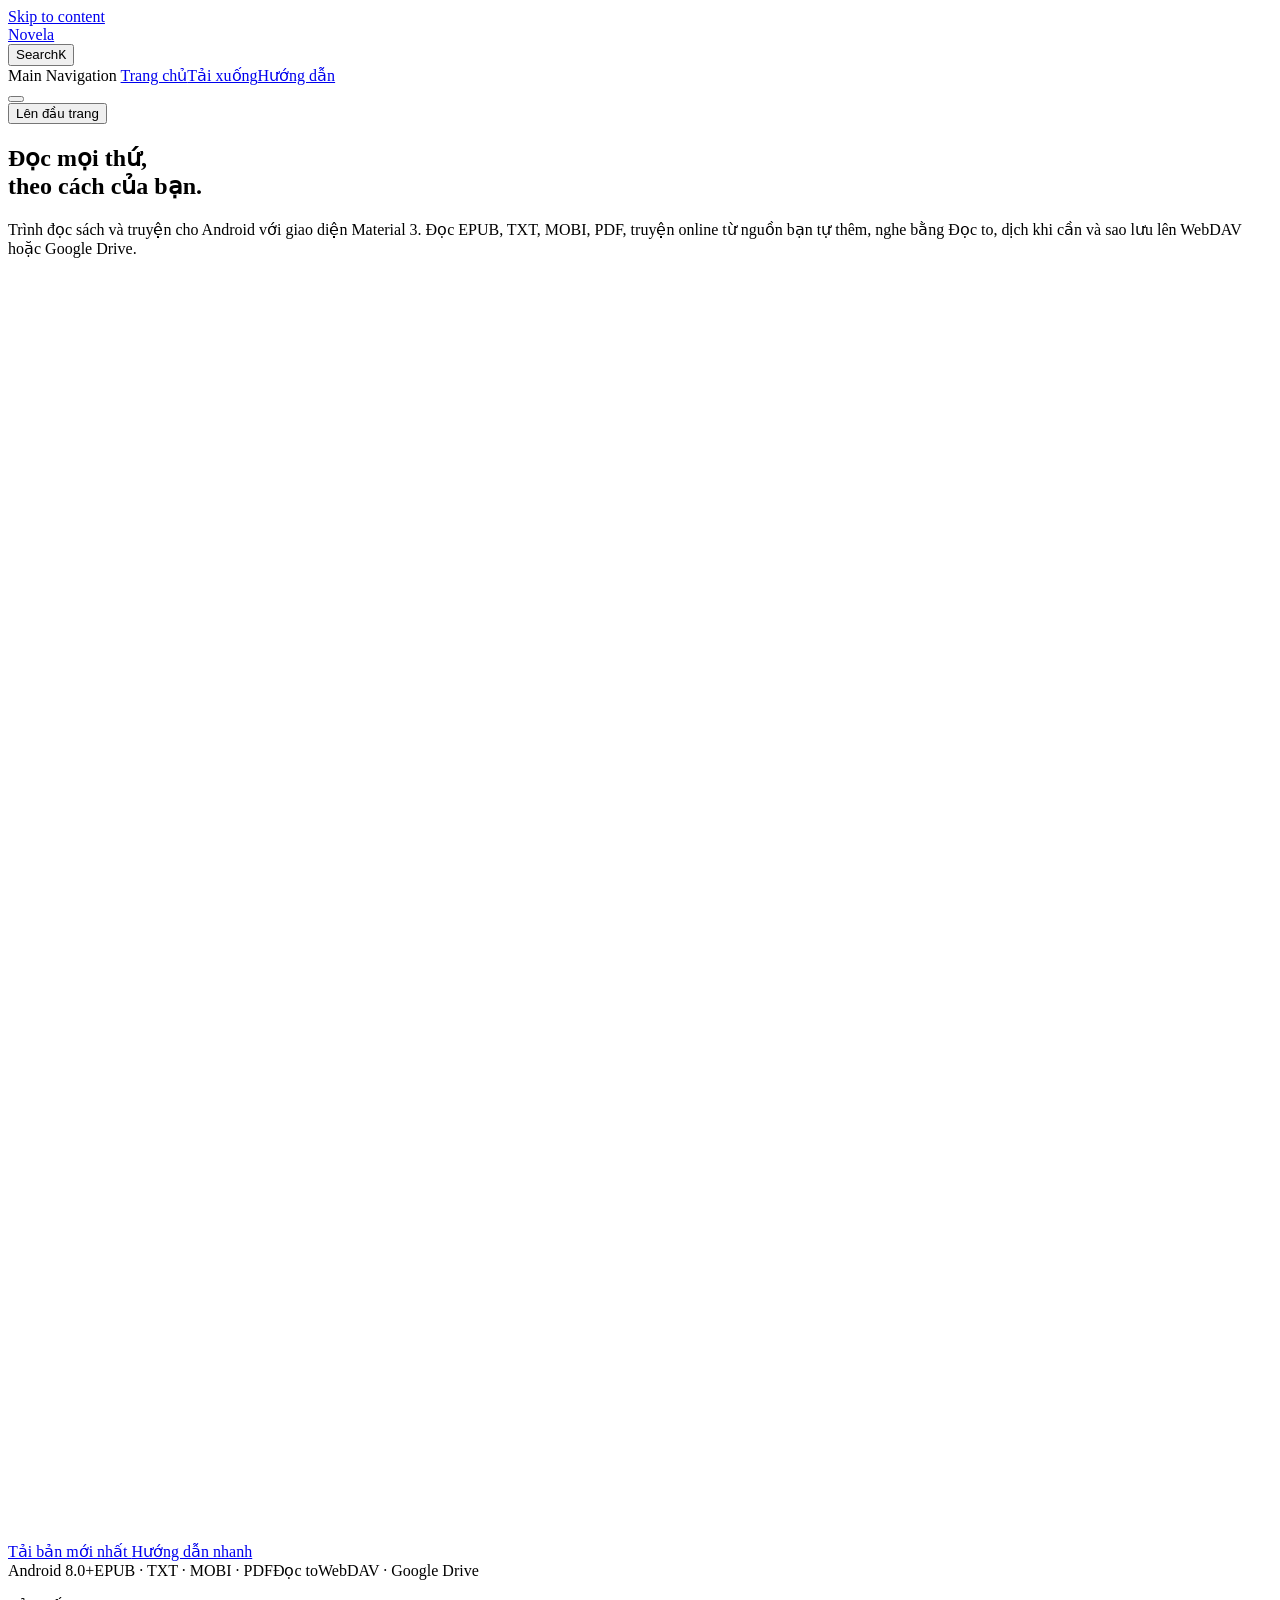
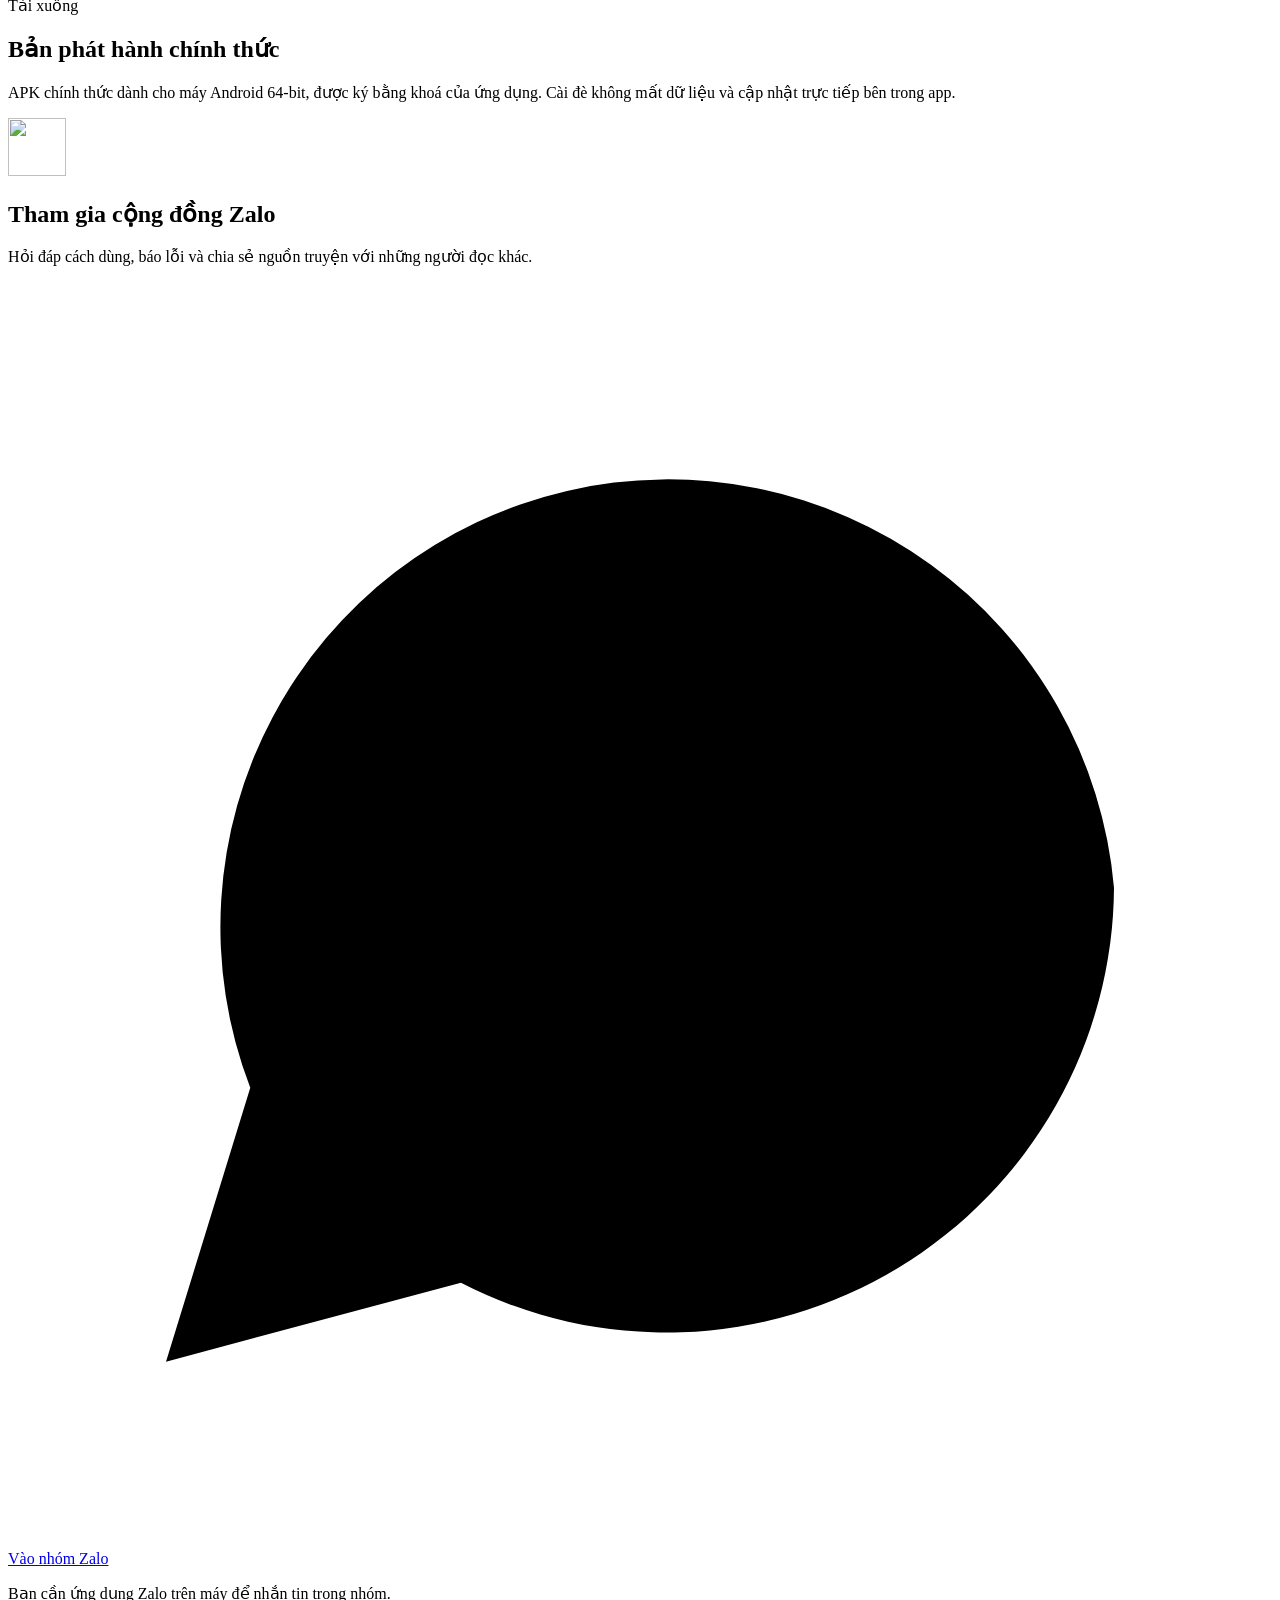
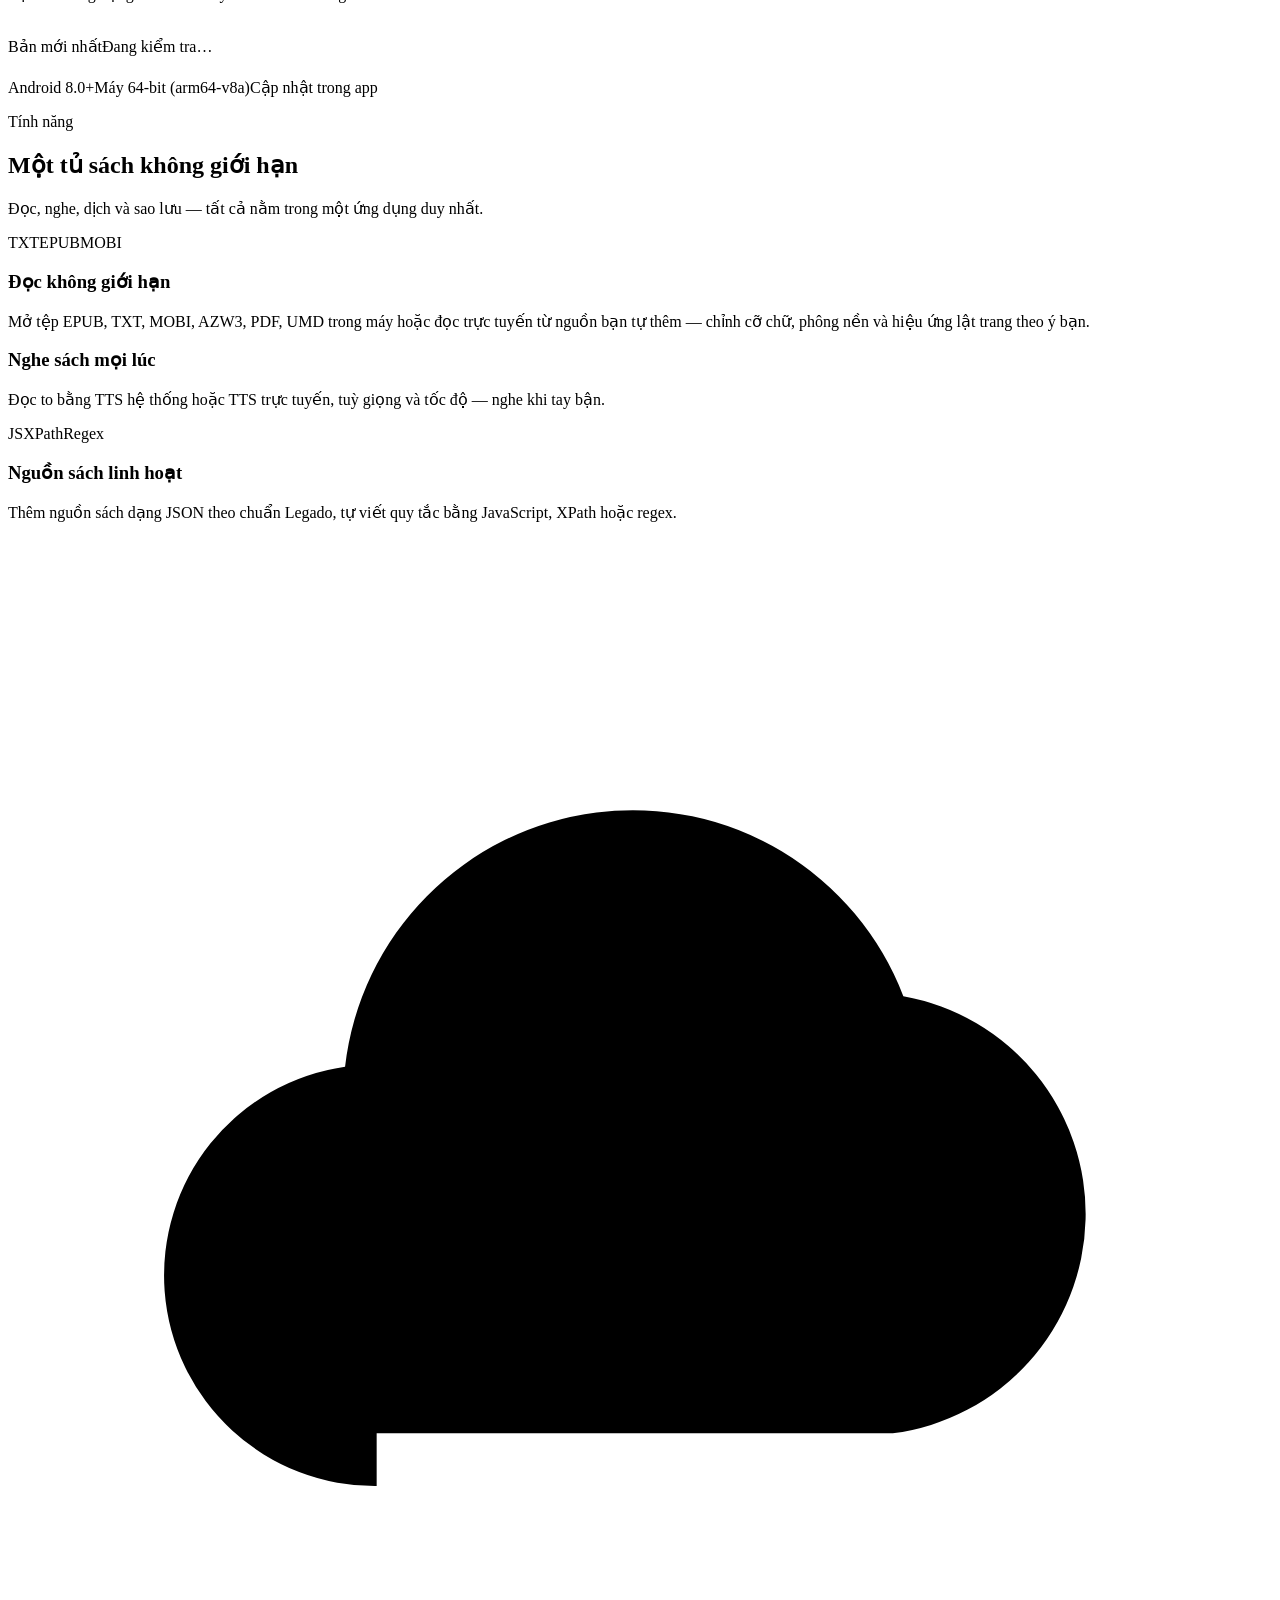
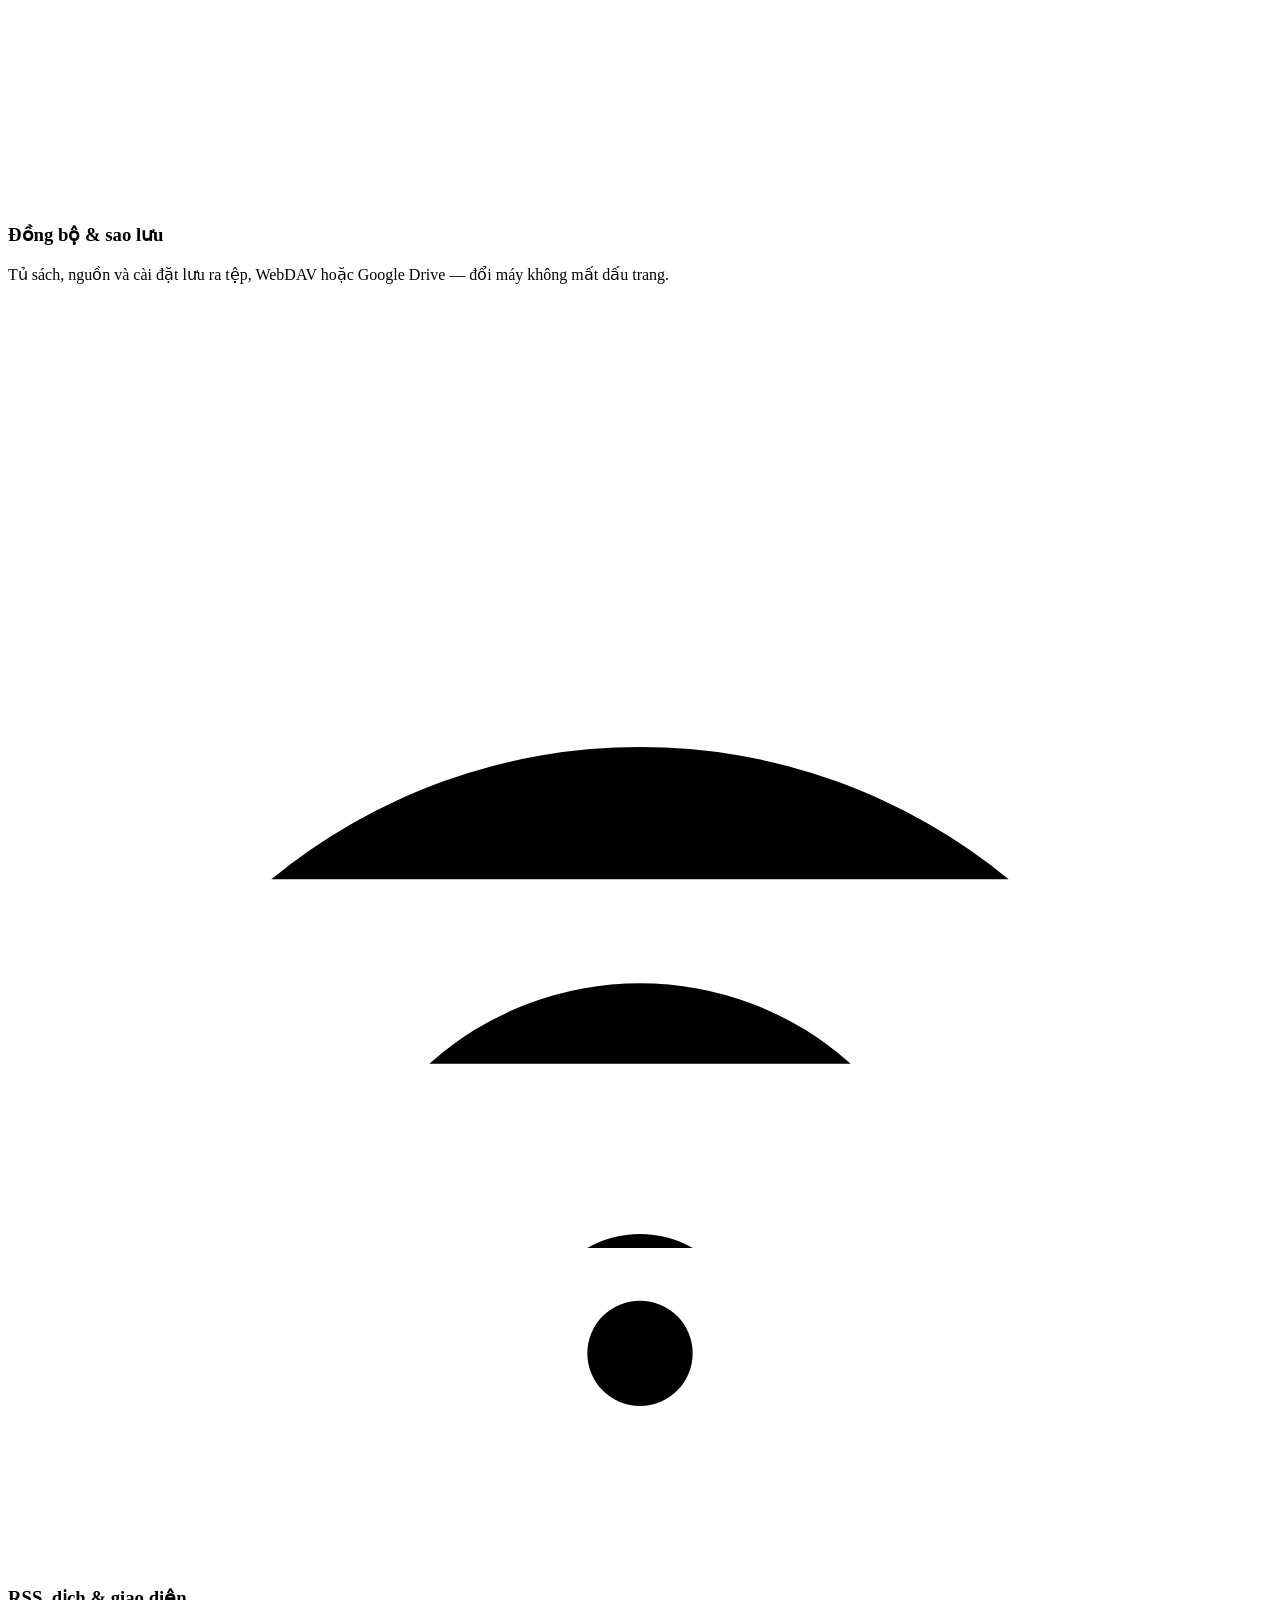
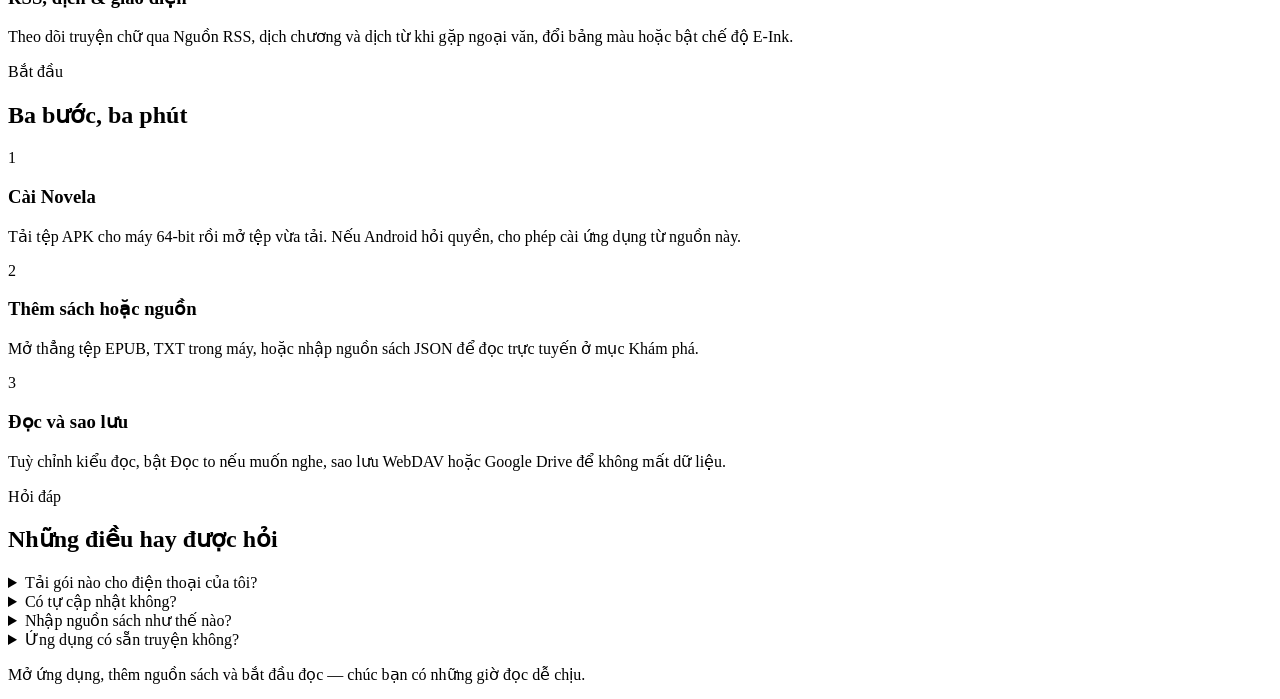
==== commit 1eeb5b30: "feat(site): them CTA "Tham gia cong dong Zalo" o phan tai APK - download.html + index.html: khoi .no" ====
--- a/index.html
+++ b/index.html
@@ -25,7 +25,7 @@
     <script id="check-mac-os">document.documentElement.classList.toggle("mac",/Mac|iPhone|iPod|iPad/i.test(navigator.platform));</script>
   </head>
   <body>
-    <div id="app"><div class="Layout" data-v-d8b57b2d><!--[--><!--]--><!--[--><span tabindex="-1" data-v-fcbfc0e0></span><a href="#VPContent" class="VPSkipLink visually-hidden" data-v-fcbfc0e0>Skip to content</a><!--]--><!----><header class="VPNav" data-v-d8b57b2d data-v-7ad780c2><div class="VPNavBar" data-v-7ad780c2 data-v-9fd4d1dd><div class="wrapper" data-v-9fd4d1dd><div class="container" data-v-9fd4d1dd><div class="title" data-v-9fd4d1dd><div class="VPNavBarTitle" data-v-9fd4d1dd data-v-9f43907a><a class="title" href="/novela-app/" data-v-9f43907a><!--[--><!--]--><!--[--><img class="VPImage logo" src="/novela-app/logo.svg" alt data-v-ab19afbb><!--]--><span data-v-9f43907a>Novela</span><!--[--><!--]--></a></div></div><div class="content" data-v-9fd4d1dd><div class="content-body" data-v-9fd4d1dd><!--[--><!--]--><div class="VPNavBarSearch search" data-v-9fd4d1dd><!--[--><!----><div id="local-search"><button type="button" class="DocSearch DocSearch-Button" aria-label="Search"><span class="DocSearch-Button-Container"><span class="vp-icon DocSearch-Search-Icon"></span><span class="DocSearch-Button-Placeholder">Search</span></span><span class="DocSearch-Button-Keys"><kbd class="DocSearch-Button-Key"></kbd><kbd class="DocSearch-Button-Key">K</kbd></span></button></div><!--]--></div><nav aria-labelledby="main-nav-aria-label" class="VPNavBarMenu menu" data-v-9fd4d1dd data-v-afb2845e><span id="main-nav-aria-label" class="visually-hidden" data-v-afb2845e> Main Navigation </span><!--[--><!--[--><a class="VPLink link VPNavBarMenuLink active" href="/novela-app/" tabindex="0" data-v-afb2845e data-v-815115f5><!--[--><span data-v-815115f5>Trang chủ</span><!--]--></a><!--]--><!--[--><a class="VPLink link VPNavBarMenuLink" href="/novela-app/download.html" tabindex="0" data-v-afb2845e data-v-815115f5><!--[--><span data-v-815115f5>Tải xuống</span><!--]--></a><!--]--><!--[--><a class="VPLink link VPNavBarMenuLink" href="/novela-app/guide/" tabindex="0" data-v-afb2845e data-v-815115f5><!--[--><span data-v-815115f5>Hướng dẫn</span><!--]--></a><!--]--><!--]--></nav><!----><!----><!----><!----><!--[--><!--]--><button type="button" class="VPNavBarHamburger hamburger" aria-label="mobile navigation" aria-expanded="false" aria-controls="VPNavScreen" data-v-9fd4d1dd data-v-6bee1efd><span class="container" data-v-6bee1efd><span class="top" data-v-6bee1efd></span><span class="middle" data-v-6bee1efd></span><span class="bottom" data-v-6bee1efd></span></span></button></div></div></div></div><div class="divider" data-v-9fd4d1dd><div class="divider-line" data-v-9fd4d1dd></div></div></div><!----></header><div class="VPLocalNav empty fixed" data-v-d8b57b2d data-v-2488c25a><div class="container" data-v-2488c25a><!----><div class="VPLocalNavOutlineDropdown" style="--vp-vh:0px;" data-v-2488c25a data-v-6b867909><button data-v-6b867909>Lên đầu trang</button><!----></div></div></div><!----><div class="VPContent" id="VPContent" data-v-d8b57b2d data-v-9a6c75ad><div class="VPPage" data-v-9a6c75ad><!--[--><!--]--><div style="position:relative;"><div><section class="novela-hero"><div class="novela-wrap novela-hero-single"><h1> Đọc mọi thứ,<br><span class="h-accent">theo cách của bạn.</span></h1><p class="h-sub"> Trình đọc sách và truyện cho Android với giao diện Material 3. Đọc EPUB, TXT, MOBI, PDF, truyện online từ nguồn bạn tự thêm, nghe bằng Đọc to, dịch khi cần và sao lưu lên WebDAV hoặc Google Drive. </p><div class="h-actions"><a href="/novela-app/download" class="novela-btn primary"><svg viewBox="0 0 24 24" aria-hidden="true"><path d="M12 3v12m0 0 4.5-4.5M12 15l-4.5-4.5M5 20h14"></path></svg> Tải bản mới nhất </a><a href="/novela-app/guide/" class="novela-btn ghost">Hướng dẫn nhanh</a></div><div class="novela-chips"><span class="novela-chip">Android 8.0+</span><span class="novela-chip">EPUB · TXT · MOBI · PDF</span><span class="novela-chip">Đọc to</span><span class="novela-chip">WebDAV · Google Drive</span></div></div></section><section class="novela-section" id="tai-xuong"><div class="novela-wrap"><div class="novela-head n-reveal"><p class="eyebrow">Tải xuống</p><h2>Bản phát hành chính thức</h2><p class="lead"> APK chính thức dành cho máy Android 64-bit, được ký bằng khoá của ứng dụng. Cài đè không mất dữ liệu và cập nhật trực tiếp bên trong app. </p></div><div class="n-reveal" style="--d:120ms;"><article class="rl-card" data-v-81e535d7><div class="rl-head" data-v-81e535d7><img class="rl-icon" src="/novela-app/logo.svg" alt="" data-v-81e535d7><div class="rl-ver" data-v-81e535d7><span class="rl-badge" data-v-81e535d7>Bản mới nhất</span><span class="rl-num" data-v-81e535d7>Đang kiểm tra…</span><!----></div></div><div class="rl-list" aria-hidden="true" data-v-81e535d7><!--[--><div class="rl-row rl-skeleton" data-v-81e535d7></div><div class="rl-row rl-skeleton" data-v-81e535d7></div><div class="rl-row rl-skeleton" data-v-81e535d7></div><!--]--></div></article></div><div class="novela-chips" style="margin-top:22px;"><span class="novela-chip">Android 8.0+</span><span class="novela-chip">Máy 64-bit (arm64-v8a)</span><span class="novela-chip">Cập nhật trong app</span></div></div></section><section class="novela-section alt" id="tinh-nang"><div class="novela-wrap"><div class="novela-head n-reveal"><p class="eyebrow">Tính năng</p><h2>Một tủ sách không giới hạn</h2><p class="lead"> Đọc, nghe, dịch và sao lưu — tất cả nằm trong một ứng dụng duy nhất. </p></div><div class="novela-bento"><article class="nb-card wide n-reveal"><div class="nb-type"><span class="t1">TXT</span><span class="tdot"></span><span class="t2">EPUB</span><span class="tdot"></span><span class="t3">MOBI</span></div><h3>Đọc không giới hạn</h3><p>Mở tệp EPUB, TXT, MOBI, AZW3, PDF, UMD trong máy hoặc đọc trực tuyến từ nguồn bạn tự thêm — chỉnh cỡ chữ, phông nền và hiệu ứng lật trang theo ý bạn.</p></article><article class="nb-card n-reveal" style="--d:70ms;"><div class="nb-eq"><i></i><i></i><i></i><i></i><i></i><i></i></div><h3>Nghe sách mọi lúc</h3><p>Đọc to bằng TTS hệ thống hoặc TTS trực tuyến, tuỳ giọng và tốc độ — nghe khi tay bận.</p></article><article class="nb-card n-reveal"><div class="nb-mono"><span>JS</span><span>XPath</span><span>Regex</span></div><h3>Nguồn sách linh hoạt</h3><p>Thêm nguồn sách dạng JSON theo chuẩn Legado, tự viết quy tắc bằng JavaScript, XPath hoặc regex.</p></article><article class="nb-card n-reveal" style="--d:70ms;"><div class="nb-glyph"><svg viewBox="0 0 24 24"><path d="M7 18a4 4 0 0 1-.6-7.96A5.5 5.5 0 0 1 17 8.7 4.2 4.2 0 0 1 16.8 17H7Z"></path><path d="M12 11v5m0 0-2-2m2 2 2-2"></path></svg></div><h3>Đồng bộ &amp; sao lưu</h3><p>Tủ sách, nguồn và cài đặt lưu ra tệp, WebDAV hoặc Google Drive — đổi máy không mất dấu trang.</p></article><article class="nb-card n-reveal" style="--d:140ms;"><div class="nb-row"><svg class="nb-ic" viewBox="0 0 24 24"><path d="M5 11a11 11 0 0 1 14 0M8 14.5a6 6 0 0 1 8 0M11 18a2 2 0 0 1 2 0"></path><circle cx="12" cy="20" r="1"></circle></svg><span class="nb-dots"><i></i><i></i><i></i><i></i></span></div><h3>RSS, dịch &amp; giao diện</h3><p>Theo dõi truyện chữ qua Nguồn RSS, dịch chương và dịch từ khi gặp ngoại văn, đổi bảng màu hoặc bật chế độ E-Ink.</p></article></div></div></section><section class="novela-section" id="bat-dau"><div class="novela-wrap"><div class="novela-head n-reveal"><p class="eyebrow">Bắt đầu</p><h2>Ba bước, ba phút</h2></div><div class="novela-steps"><article class="novela-step n-reveal"><span class="s-num">1</span><div class="s-inner"><h3>Cài Novela</h3><p>Tải tệp APK cho máy 64-bit rồi mở tệp vừa tải. Nếu Android hỏi quyền, cho phép cài ứng dụng từ nguồn này.</p></div></article><article class="novela-step n-reveal" style="--d:120ms;"><span class="s-num">2</span><div class="s-inner"><h3>Thêm sách hoặc nguồn</h3><p>Mở thẳng tệp EPUB, TXT trong máy, hoặc nhập nguồn sách JSON để đọc trực tuyến ở mục Khám phá.</p></div></article><article class="novela-step n-reveal" style="--d:240ms;"><span class="s-num">3</span><div class="s-inner"><h3>Đọc và sao lưu</h3><p>Tuỳ chỉnh kiểu đọc, bật Đọc to nếu muốn nghe, sao lưu WebDAV hoặc Google Drive để không mất dữ liệu.</p></div></article></div></div></section><section class="novela-section" id="hoi-dap"><div class="novela-wrap"><div class="novela-head n-reveal"><p class="eyebrow">Hỏi đáp</p><h2>Những điều hay được hỏi</h2></div><div class="novela-faq n-reveal" style="--d:100ms;"><details><summary>Tải gói nào cho điện thoại của tôi?</summary><div class="faq-body"> Trang Tải xuống có gói <strong>ARM64 · 64-bit</strong>, phù hợp với gần như mọi điện thoại Android hiện nay và cần Android 8.0 trở lên. </div></details><details><summary>Có tự cập nhật không?</summary><div class="faq-body"> Có. Vào <strong>Cài đặt → Giới thiệu</strong> rồi chọn <strong>Kiểm tra cập nhật</strong>; khi có bản mới, ứng dụng tải APK và mở trình cài đặt. </div></details><details><summary>Nhập nguồn sách như thế nào?</summary><div class="faq-body"> Vào <strong>Nguồn sách → Quản lý nguồn</strong>, chọn <strong>Nhập nguồn sách</strong> rồi dán JSON hoặc chọn tệp nguồn. Mục <a href="/novela-app/guide/">hướng dẫn nhanh</a> có ví dụ từng bước. </div></details><details><summary>Ứng dụng có sẵn truyện không?</summary><div class="faq-body"> Không. Novela chỉ là trình đọc — bạn mở sách trong máy hoặc thêm nguồn sách để đọc trực tuyến. </div></details></div></div></section><section class="novela-section"><div class="novela-wrap"><div class="novela-foot n-reveal"><div class="rule"></div><p> Mở ứng dụng, thêm nguồn sách và bắt đầu đọc — chúc bạn có những giờ đọc dễ chịu. </p></div></div></section></div></div><!--[--><!--]--></div></div><!--[--><!--]--></div></div>
+    <div id="app"><div class="Layout" data-v-d8b57b2d><!--[--><!--]--><!--[--><span tabindex="-1" data-v-fcbfc0e0></span><a href="#VPContent" class="VPSkipLink visually-hidden" data-v-fcbfc0e0>Skip to content</a><!--]--><!----><header class="VPNav" data-v-d8b57b2d data-v-7ad780c2><div class="VPNavBar" data-v-7ad780c2 data-v-9fd4d1dd><div class="wrapper" data-v-9fd4d1dd><div class="container" data-v-9fd4d1dd><div class="title" data-v-9fd4d1dd><div class="VPNavBarTitle" data-v-9fd4d1dd data-v-9f43907a><a class="title" href="/novela-app/" data-v-9f43907a><!--[--><!--]--><!--[--><img class="VPImage logo" src="/novela-app/logo.svg" alt data-v-ab19afbb><!--]--><span data-v-9f43907a>Novela</span><!--[--><!--]--></a></div></div><div class="content" data-v-9fd4d1dd><div class="content-body" data-v-9fd4d1dd><!--[--><!--]--><div class="VPNavBarSearch search" data-v-9fd4d1dd><!--[--><!----><div id="local-search"><button type="button" class="DocSearch DocSearch-Button" aria-label="Search"><span class="DocSearch-Button-Container"><span class="vp-icon DocSearch-Search-Icon"></span><span class="DocSearch-Button-Placeholder">Search</span></span><span class="DocSearch-Button-Keys"><kbd class="DocSearch-Button-Key"></kbd><kbd class="DocSearch-Button-Key">K</kbd></span></button></div><!--]--></div><nav aria-labelledby="main-nav-aria-label" class="VPNavBarMenu menu" data-v-9fd4d1dd data-v-afb2845e><span id="main-nav-aria-label" class="visually-hidden" data-v-afb2845e> Main Navigation </span><!--[--><!--[--><a class="VPLink link VPNavBarMenuLink active" href="/novela-app/" tabindex="0" data-v-afb2845e data-v-815115f5><!--[--><span data-v-815115f5>Trang chủ</span><!--]--></a><!--]--><!--[--><a class="VPLink link VPNavBarMenuLink" href="/novela-app/download.html" tabindex="0" data-v-afb2845e data-v-815115f5><!--[--><span data-v-815115f5>Tải xuống</span><!--]--></a><!--]--><!--[--><a class="VPLink link VPNavBarMenuLink" href="/novela-app/guide/" tabindex="0" data-v-afb2845e data-v-815115f5><!--[--><span data-v-815115f5>Hướng dẫn</span><!--]--></a><!--]--><!--]--></nav><!----><!----><!----><!----><!--[--><!--]--><button type="button" class="VPNavBarHamburger hamburger" aria-label="mobile navigation" aria-expanded="false" aria-controls="VPNavScreen" data-v-9fd4d1dd data-v-6bee1efd><span class="container" data-v-6bee1efd><span class="top" data-v-6bee1efd></span><span class="middle" data-v-6bee1efd></span><span class="bottom" data-v-6bee1efd></span></span></button></div></div></div></div><div class="divider" data-v-9fd4d1dd><div class="divider-line" data-v-9fd4d1dd></div></div></div><!----></header><div class="VPLocalNav empty fixed" data-v-d8b57b2d data-v-2488c25a><div class="container" data-v-2488c25a><!----><div class="VPLocalNavOutlineDropdown" style="--vp-vh:0px;" data-v-2488c25a data-v-6b867909><button data-v-6b867909>Lên đầu trang</button><!----></div></div></div><!----><div class="VPContent" id="VPContent" data-v-d8b57b2d data-v-9a6c75ad><div class="VPPage" data-v-9a6c75ad><!--[--><!--]--><div style="position:relative;"><div><section class="novela-hero"><div class="novela-wrap novela-hero-single"><h1> Đọc mọi thứ,<br><span class="h-accent">theo cách của bạn.</span></h1><p class="h-sub"> Trình đọc sách và truyện cho Android với giao diện Material 3. Đọc EPUB, TXT, MOBI, PDF, truyện online từ nguồn bạn tự thêm, nghe bằng Đọc to, dịch khi cần và sao lưu lên WebDAV hoặc Google Drive. </p><div class="h-actions"><a href="/novela-app/download" class="novela-btn primary"><svg viewBox="0 0 24 24" aria-hidden="true"><path d="M12 3v12m0 0 4.5-4.5M12 15l-4.5-4.5M5 20h14"></path></svg> Tải bản mới nhất </a><a href="/novela-app/guide/" class="novela-btn ghost">Hướng dẫn nhanh</a></div><div class="novela-chips"><span class="novela-chip">Android 8.0+</span><span class="novela-chip">EPUB · TXT · MOBI · PDF</span><span class="novela-chip">Đọc to</span><span class="novela-chip">WebDAV · Google Drive</span></div></div></section><section class="novela-section" id="tai-xuong"><div class="novela-wrap"><div class="novela-head n-reveal"><p class="eyebrow">Tải xuống</p><h2>Bản phát hành chính thức</h2><p class="lead"> APK chính thức dành cho máy Android 64-bit, được ký bằng khoá của ứng dụng. Cài đè không mất dữ liệu và cập nhật trực tiếp bên trong app. </p></div><div class="novela-cta"><img class="cta-mark" src="/novela-app/logo.svg" alt="" width="58" height="58"><h2>Tham gia cộng đồng <span class="g">Zalo</span></h2><p>Hỏi đáp cách dùng, báo lỗi và chia sẻ nguồn truyện với những người đọc khác.</p><div class="cta-actions"><a class="novela-btn primary" href="https://zalo.me/g/53swywolqkq95enm6t7d" target="_blank" rel="noopener noreferrer"><svg viewBox="0 0 24 24" aria-hidden="true"><path d="M21 11.5a8.5 8.5 0 0 1-12.4 7.5L3 20.5l1.6-5.2A8.5 8.5 0 1 1 21 11.5Z"></path></svg> Vào nhóm Zalo</a></div><p class="cta-note">Bạn cần ứng dụng Zalo trên máy để nhắn tin trong nhóm.</p></div><div class="n-reveal" style="--d:120ms;"><article class="rl-card" data-v-81e535d7><div class="rl-head" data-v-81e535d7><img class="rl-icon" src="/novela-app/logo.svg" alt="" data-v-81e535d7><div class="rl-ver" data-v-81e535d7><span class="rl-badge" data-v-81e535d7>Bản mới nhất</span><span class="rl-num" data-v-81e535d7>Đang kiểm tra…</span><!----></div></div><div class="rl-list" aria-hidden="true" data-v-81e535d7><!--[--><div class="rl-row rl-skeleton" data-v-81e535d7></div><div class="rl-row rl-skeleton" data-v-81e535d7></div><div class="rl-row rl-skeleton" data-v-81e535d7></div><!--]--></div></article></div><div class="novela-chips" style="margin-top:22px;"><span class="novela-chip">Android 8.0+</span><span class="novela-chip">Máy 64-bit (arm64-v8a)</span><span class="novela-chip">Cập nhật trong app</span></div></div></section><section class="novela-section alt" id="tinh-nang"><div class="novela-wrap"><div class="novela-head n-reveal"><p class="eyebrow">Tính năng</p><h2>Một tủ sách không giới hạn</h2><p class="lead"> Đọc, nghe, dịch và sao lưu — tất cả nằm trong một ứng dụng duy nhất. </p></div><div class="novela-bento"><article class="nb-card wide n-reveal"><div class="nb-type"><span class="t1">TXT</span><span class="tdot"></span><span class="t2">EPUB</span><span class="tdot"></span><span class="t3">MOBI</span></div><h3>Đọc không giới hạn</h3><p>Mở tệp EPUB, TXT, MOBI, AZW3, PDF, UMD trong máy hoặc đọc trực tuyến từ nguồn bạn tự thêm — chỉnh cỡ chữ, phông nền và hiệu ứng lật trang theo ý bạn.</p></article><article class="nb-card n-reveal" style="--d:70ms;"><div class="nb-eq"><i></i><i></i><i></i><i></i><i></i><i></i></div><h3>Nghe sách mọi lúc</h3><p>Đọc to bằng TTS hệ thống hoặc TTS trực tuyến, tuỳ giọng và tốc độ — nghe khi tay bận.</p></article><article class="nb-card n-reveal"><div class="nb-mono"><span>JS</span><span>XPath</span><span>Regex</span></div><h3>Nguồn sách linh hoạt</h3><p>Thêm nguồn sách dạng JSON theo chuẩn Legado, tự viết quy tắc bằng JavaScript, XPath hoặc regex.</p></article><article class="nb-card n-reveal" style="--d:70ms;"><div class="nb-glyph"><svg viewBox="0 0 24 24"><path d="M7 18a4 4 0 0 1-.6-7.96A5.5 5.5 0 0 1 17 8.7 4.2 4.2 0 0 1 16.8 17H7Z"></path><path d="M12 11v5m0 0-2-2m2 2 2-2"></path></svg></div><h3>Đồng bộ &amp; sao lưu</h3><p>Tủ sách, nguồn và cài đặt lưu ra tệp, WebDAV hoặc Google Drive — đổi máy không mất dấu trang.</p></article><article class="nb-card n-reveal" style="--d:140ms;"><div class="nb-row"><svg class="nb-ic" viewBox="0 0 24 24"><path d="M5 11a11 11 0 0 1 14 0M8 14.5a6 6 0 0 1 8 0M11 18a2 2 0 0 1 2 0"></path><circle cx="12" cy="20" r="1"></circle></svg><span class="nb-dots"><i></i><i></i><i></i><i></i></span></div><h3>RSS, dịch &amp; giao diện</h3><p>Theo dõi truyện chữ qua Nguồn RSS, dịch chương và dịch từ khi gặp ngoại văn, đổi bảng màu hoặc bật chế độ E-Ink.</p></article></div></div></section><section class="novela-section" id="bat-dau"><div class="novela-wrap"><div class="novela-head n-reveal"><p class="eyebrow">Bắt đầu</p><h2>Ba bước, ba phút</h2></div><div class="novela-steps"><article class="novela-step n-reveal"><span class="s-num">1</span><div class="s-inner"><h3>Cài Novela</h3><p>Tải tệp APK cho máy 64-bit rồi mở tệp vừa tải. Nếu Android hỏi quyền, cho phép cài ứng dụng từ nguồn này.</p></div></article><article class="novela-step n-reveal" style="--d:120ms;"><span class="s-num">2</span><div class="s-inner"><h3>Thêm sách hoặc nguồn</h3><p>Mở thẳng tệp EPUB, TXT trong máy, hoặc nhập nguồn sách JSON để đọc trực tuyến ở mục Khám phá.</p></div></article><article class="novela-step n-reveal" style="--d:240ms;"><span class="s-num">3</span><div class="s-inner"><h3>Đọc và sao lưu</h3><p>Tuỳ chỉnh kiểu đọc, bật Đọc to nếu muốn nghe, sao lưu WebDAV hoặc Google Drive để không mất dữ liệu.</p></div></article></div></div></section><section class="novela-section" id="hoi-dap"><div class="novela-wrap"><div class="novela-head n-reveal"><p class="eyebrow">Hỏi đáp</p><h2>Những điều hay được hỏi</h2></div><div class="novela-faq n-reveal" style="--d:100ms;"><details><summary>Tải gói nào cho điện thoại của tôi?</summary><div class="faq-body"> Trang Tải xuống có gói <strong>ARM64 · 64-bit</strong>, phù hợp với gần như mọi điện thoại Android hiện nay và cần Android 8.0 trở lên. </div></details><details><summary>Có tự cập nhật không?</summary><div class="faq-body"> Có. Vào <strong>Cài đặt → Giới thiệu</strong> rồi chọn <strong>Kiểm tra cập nhật</strong>; khi có bản mới, ứng dụng tải APK và mở trình cài đặt. </div></details><details><summary>Nhập nguồn sách như thế nào?</summary><div class="faq-body"> Vào <strong>Nguồn sách → Quản lý nguồn</strong>, chọn <strong>Nhập nguồn sách</strong> rồi dán JSON hoặc chọn tệp nguồn. Mục <a href="/novela-app/guide/">hướng dẫn nhanh</a> có ví dụ từng bước. </div></details><details><summary>Ứng dụng có sẵn truyện không?</summary><div class="faq-body"> Không. Novela chỉ là trình đọc — bạn mở sách trong máy hoặc thêm nguồn sách để đọc trực tuyến. </div></details></div></div></section><section class="novela-section"><div class="novela-wrap"><div class="novela-foot n-reveal"><div class="rule"></div><p> Mở ứng dụng, thêm nguồn sách và bắt đầu đọc — chúc bạn có những giờ đọc dễ chịu. </p></div></div></section></div></div><!--[--><!--]--></div></div><!--[--><!--]--></div></div>
     <script>window.__VP_HASH_MAP__=JSON.parse("{\"download.md\":\"CBiii-Yj\",\"guide_index.md\":\"QadvGb7z\",\"index.md\":\"KZwaTsbX\"}");window.__VP_SITE_DATA__=JSON.parse("{\"lang\":\"vi\",\"dir\":\"ltr\",\"title\":\"Novela\",\"description\":\"Novela — trình đọc sách và truyện cho Android, giao diện Material 3, hỗ trợ EPUB, TXT, MOBI, PDF, nguồn sách tùy chỉnh, RSS, đọc to và sao lưu WebDAV, Google Drive.\",\"base\":\"/novela-app/\",\"head\":[],\"router\":{\"prefetchLinks\":true},\"appearance\":false,\"themeConfig\":{\"logo\":\"/logo.svg\",\"siteTitle\":\"Novela\",\"nav\":[{\"text\":\"Trang chủ\",\"link\":\"/\"},{\"text\":\"Tải xuống\",\"link\":\"/download\"},{\"text\":\"Hướng dẫn\",\"link\":\"/guide/\"}],\"sidebar\":{\"/guide/\":[{\"text\":\"Bắt đầu\",\"items\":[{\"text\":\"Cài đặt & cập nhật\",\"link\":\"/download\"},{\"text\":\"Hướng dẫn nhanh\",\"link\":\"/guide/\"}]}]},\"search\":{\"provider\":\"local\"},\"outline\":{\"level\":[2,3],\"label\":\"Trên trang này\"},\"docFooter\":{\"prev\":\"Trang trước\",\"next\":\"Trang sau\"},\"returnToTopLabel\":\"Lên đầu trang\",\"sidebarMenuLabel\":\"Mục lục\",\"darkModeSwitchLabel\":\"Giao diện\",\"lightModeSwitchTitle\":\"Chuyển sang giao diện sáng\",\"darkModeSwitchTitle\":\"Chuyển sang giao diện tối\"},\"locales\":{},\"scrollOffset\":134,\"cleanUrls\":false}");</script>
     
   </body>
